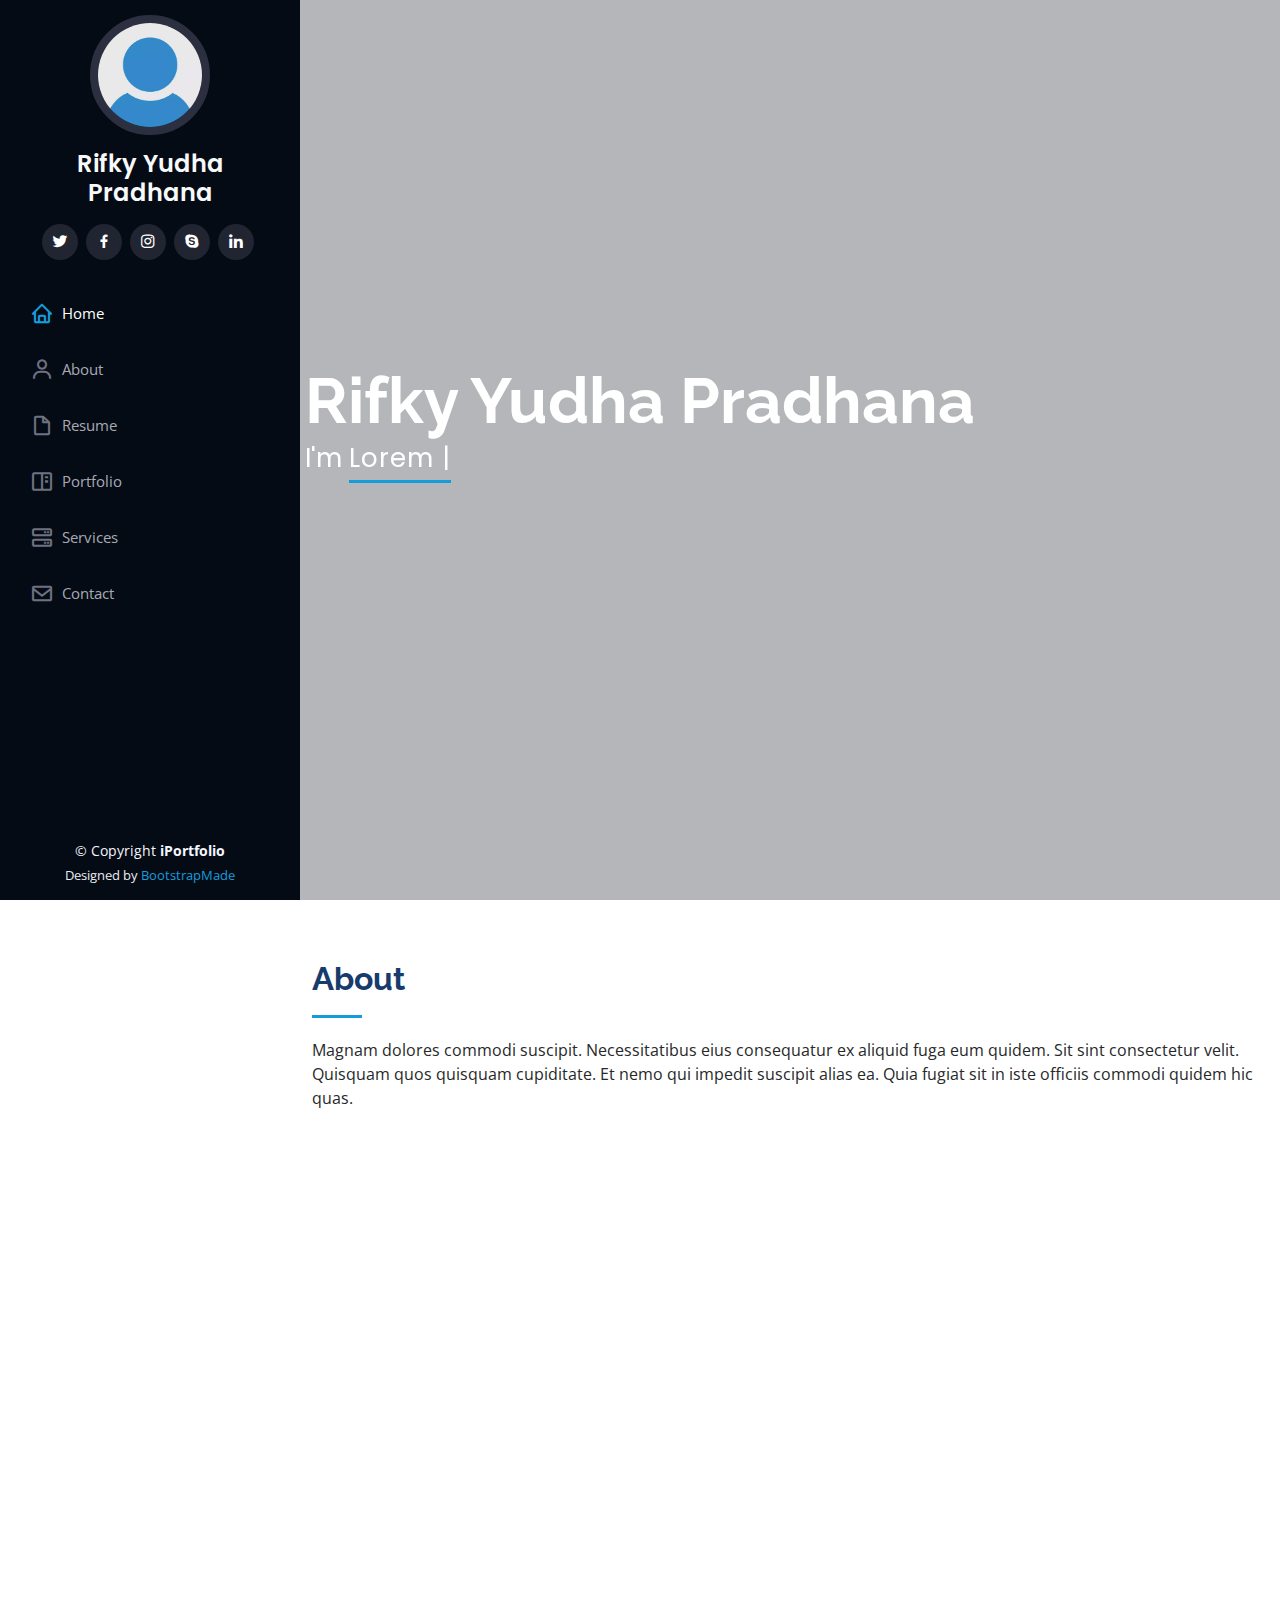
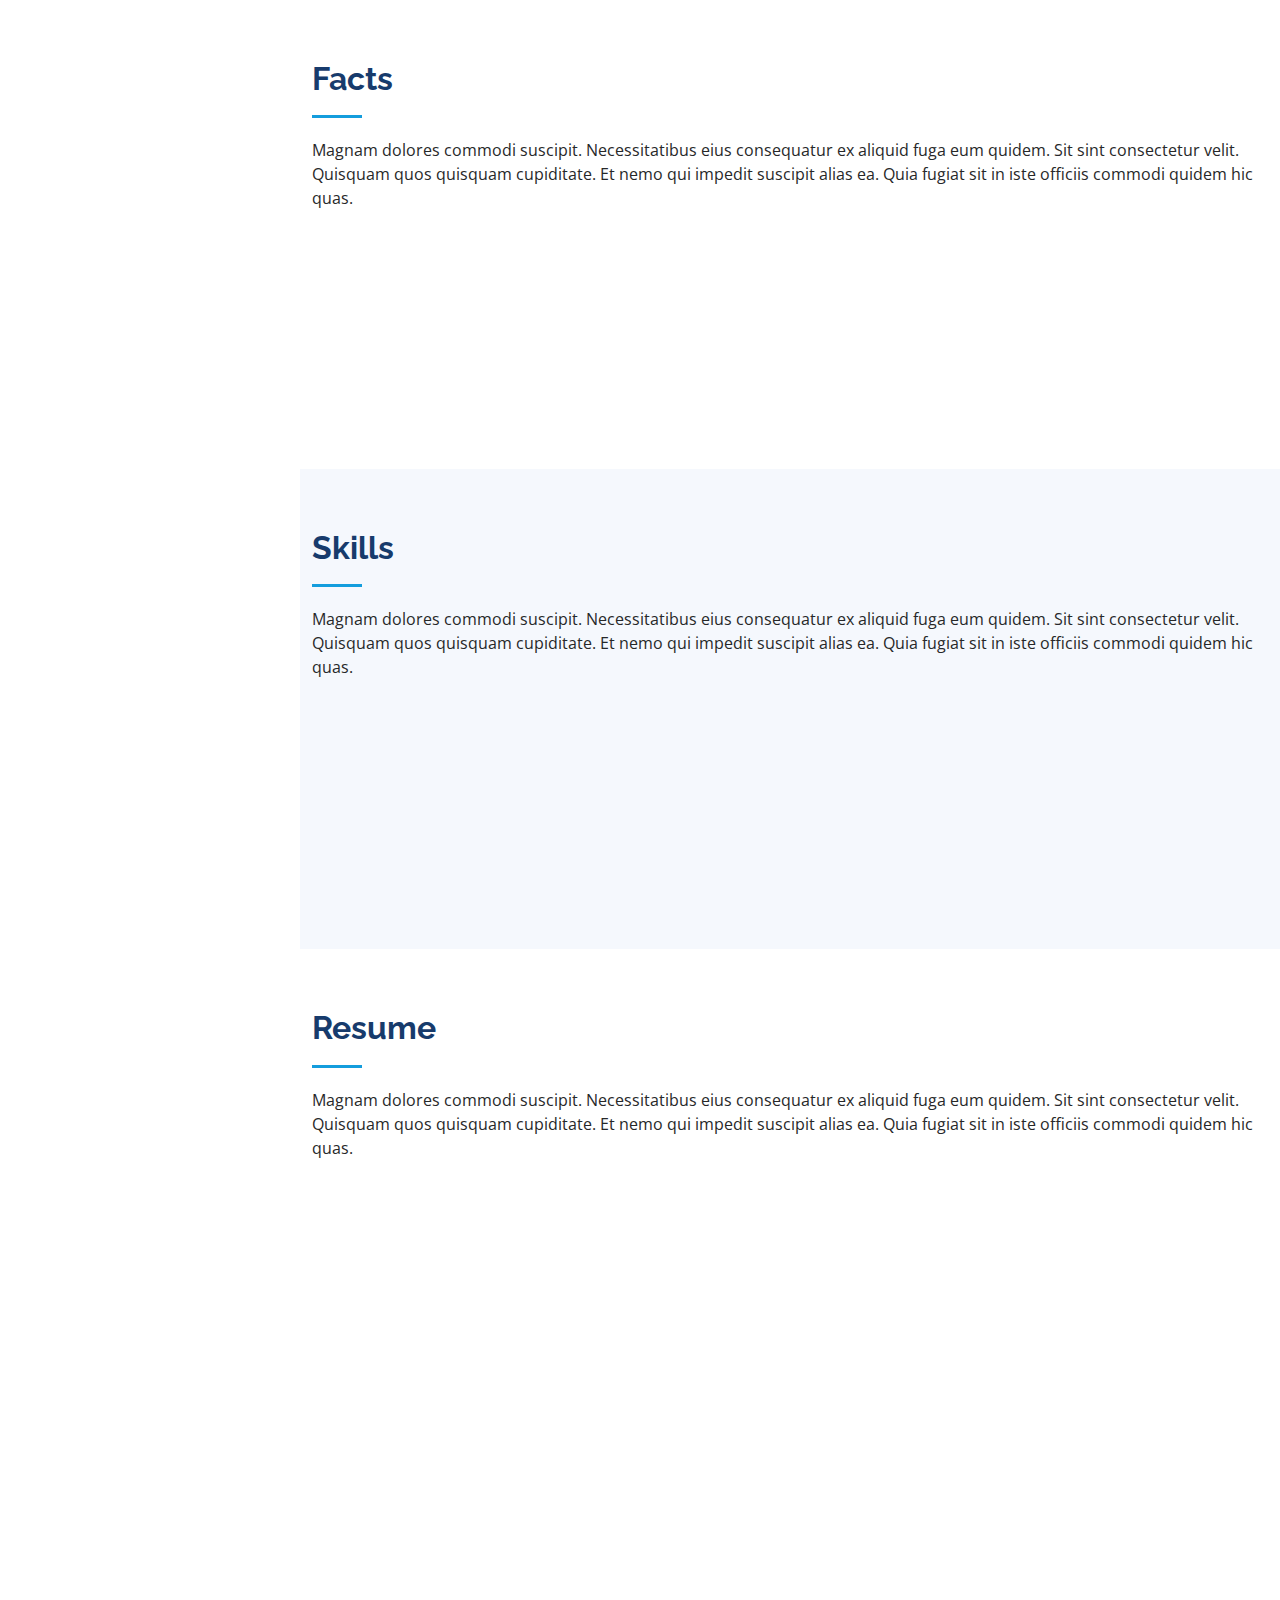
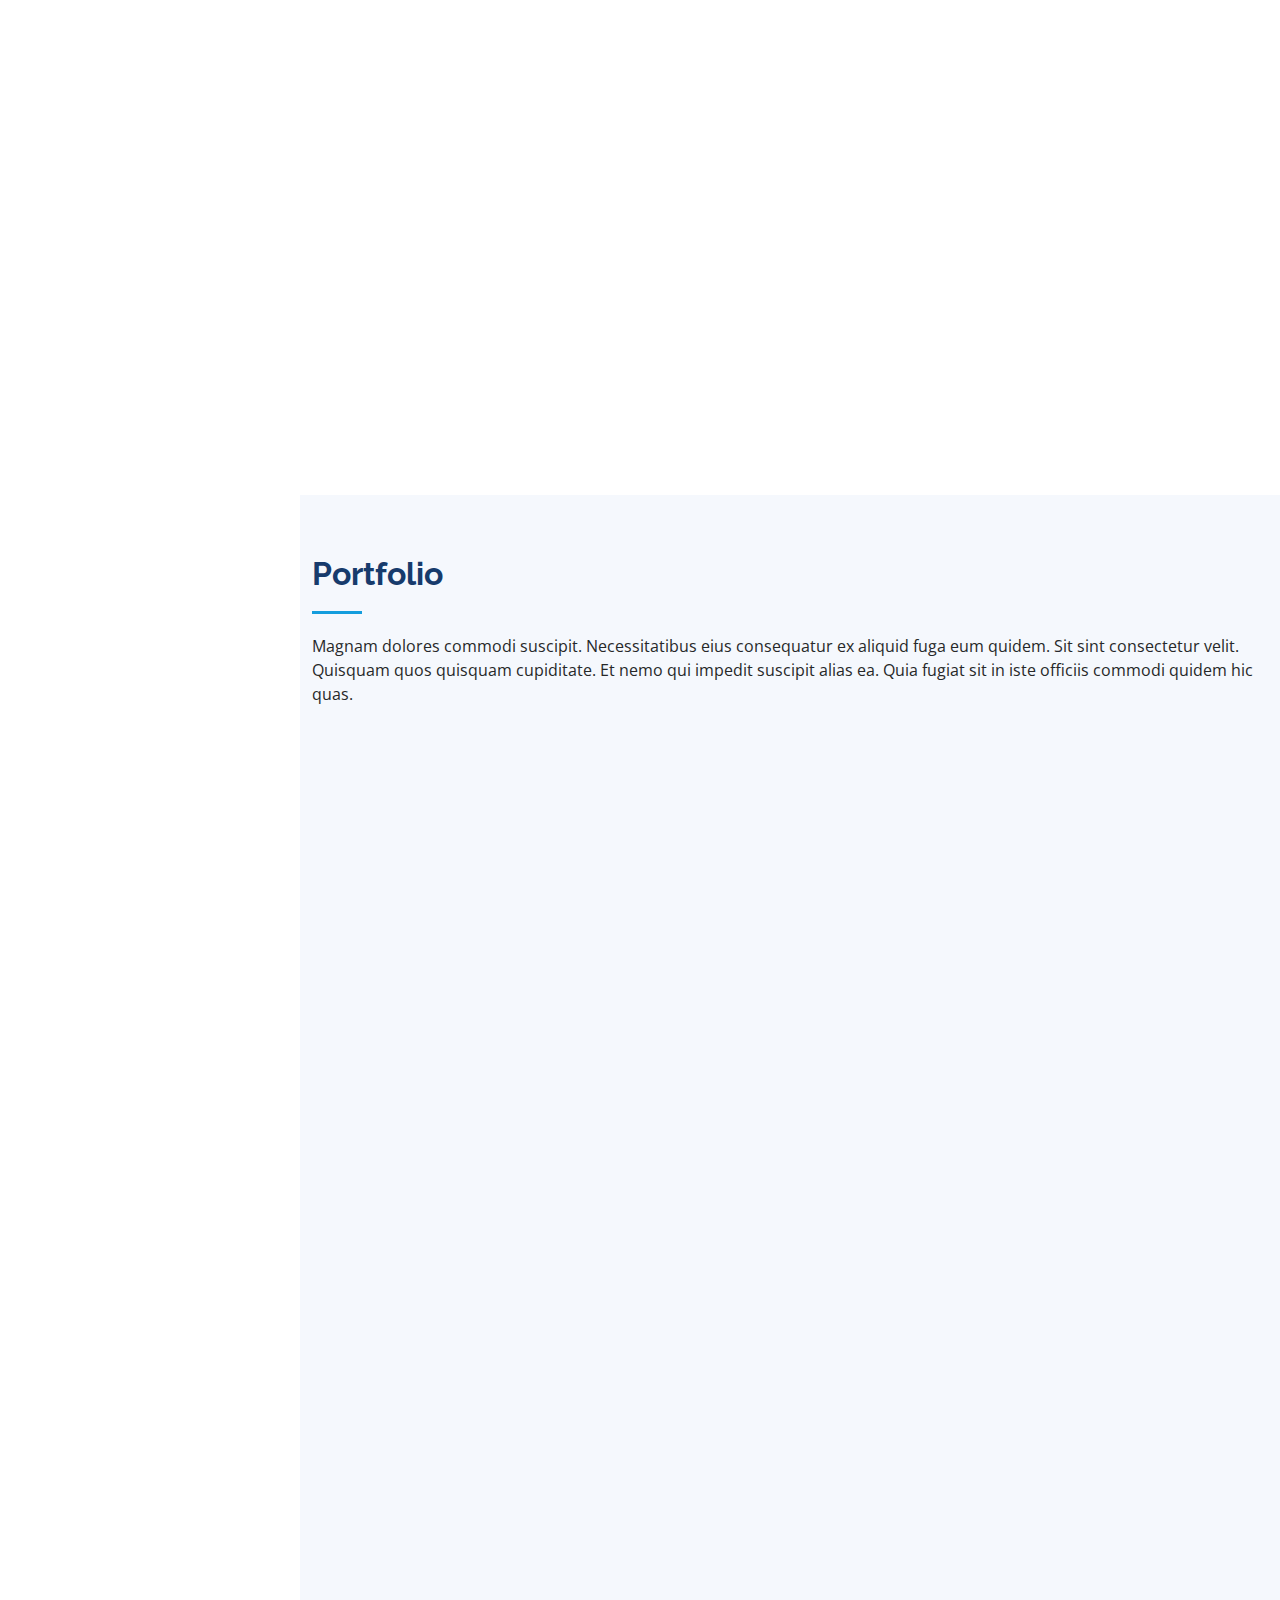
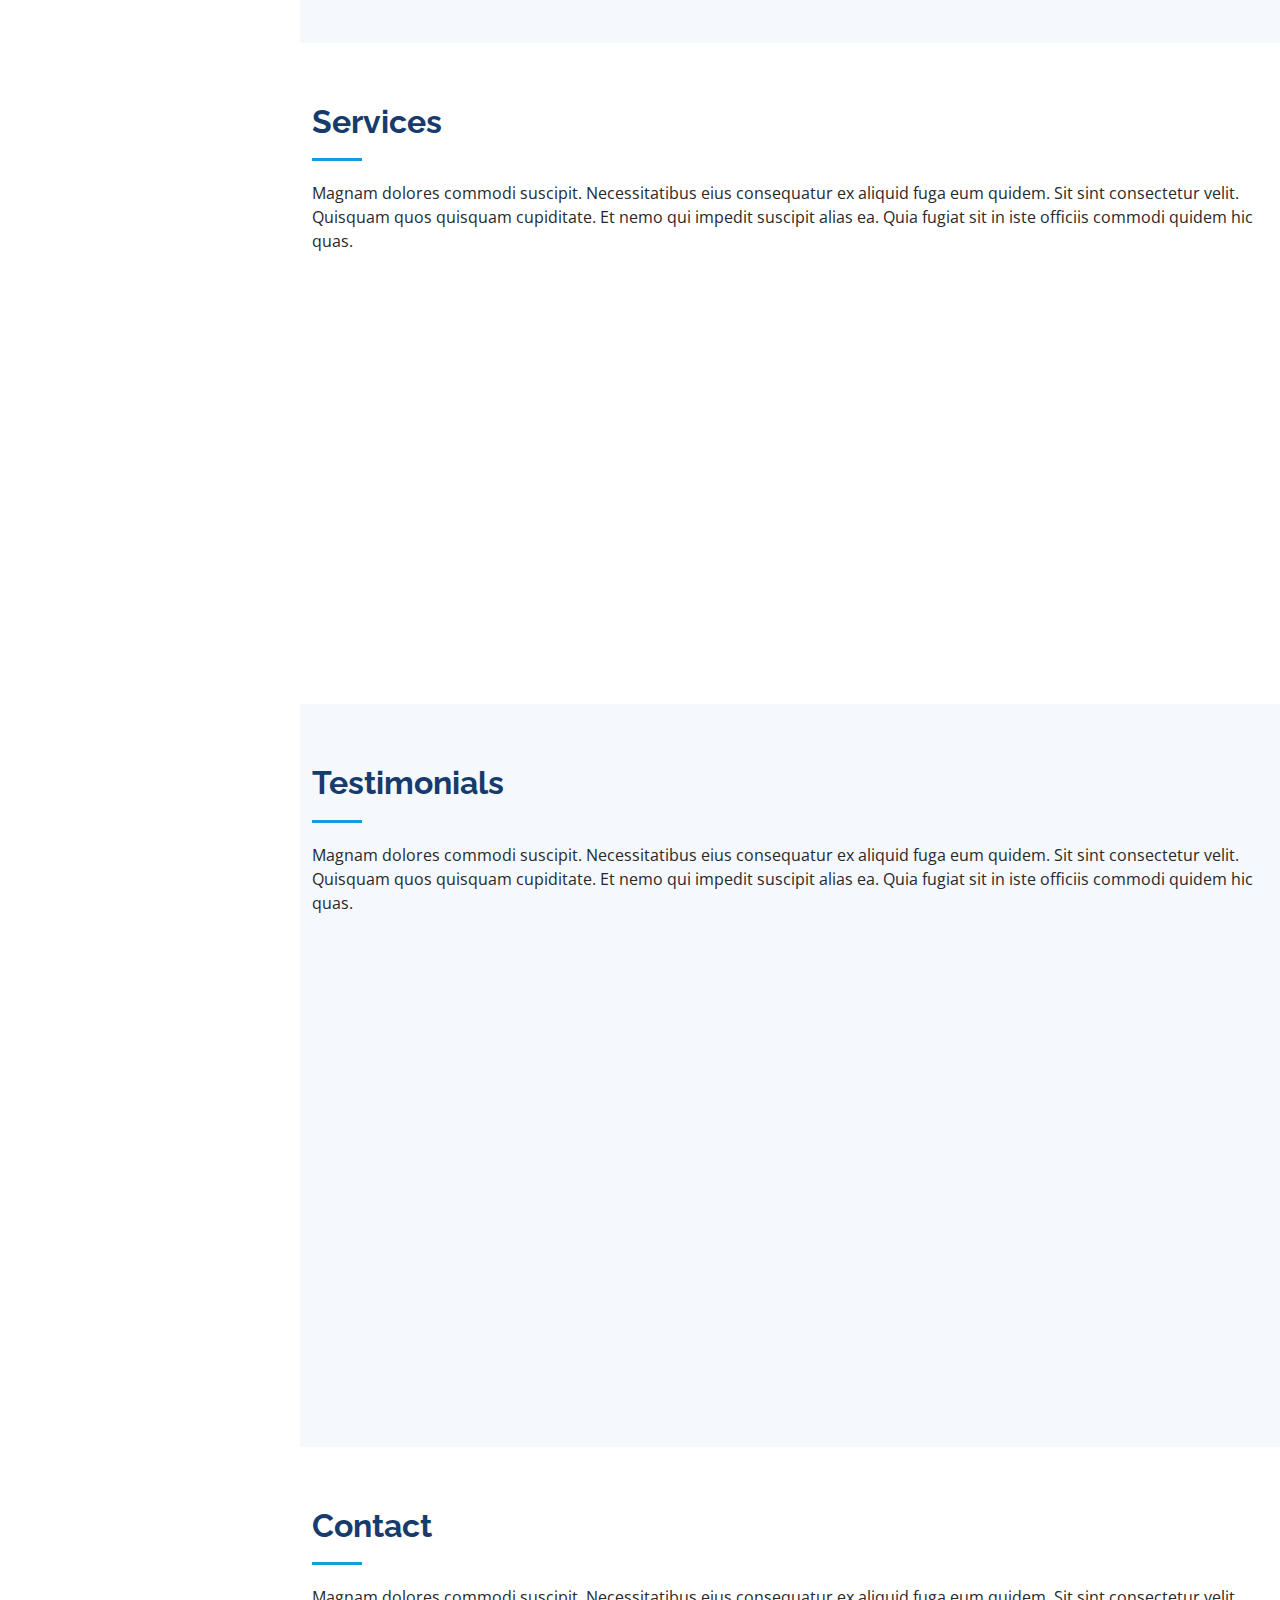
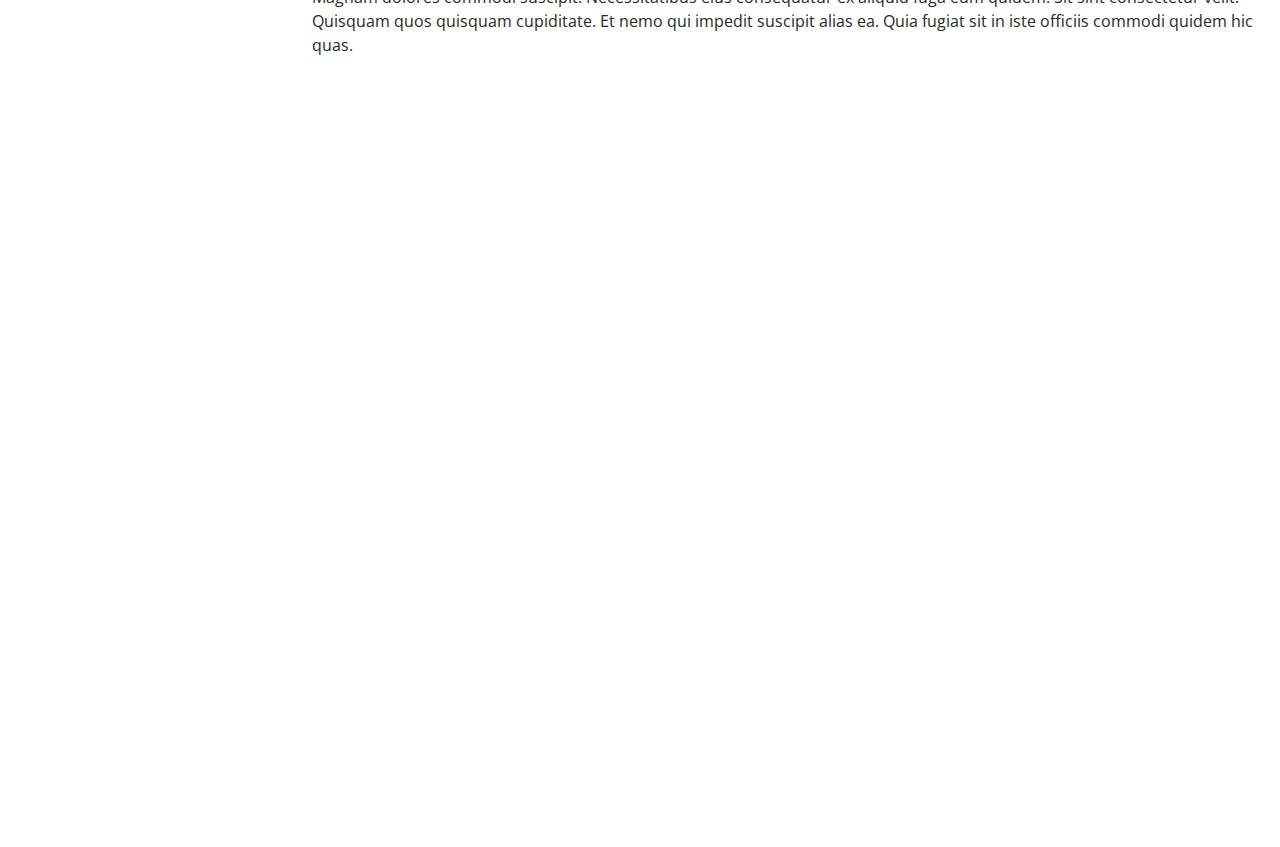
==== deep.html @ 45054dbe "Create deep.html" ====
<!DOCTYPE html>
<html lang="en">

<head>
  <meta charset="utf-8">
  <meta content="width=device-width, initial-scale=1.0" name="viewport">

  <title>iPortfolio Bootstrap Template - Index</title>
  <meta content="" name="description">
  <meta content="" name="keywords">

  <!-- Favicons -->
  <link href="assets/img/favicon.png" rel="icon">
  <link href="assets/img/apple-touch-icon.png" rel="apple-touch-icon">

  <!-- Google Fonts -->
  <link href="https://fonts.googleapis.com/css?family=Open+Sans:300,300i,400,400i,600,600i,700,700i|Raleway:300,300i,400,400i,500,500i,600,600i,700,700i|Poppins:300,300i,400,400i,500,500i,600,600i,700,700i" rel="stylesheet">

  <!-- Vendor CSS Files -->
  <link href="assets/vendor/aos/aos.css" rel="stylesheet">
  <link href="assets/vendor/bootstrap/css/bootstrap.min.css" rel="stylesheet">
  <link href="assets/vendor/bootstrap-icons/bootstrap-icons.css" rel="stylesheet">
  <link href="assets/vendor/boxicons/css/boxicons.min.css" rel="stylesheet">
  <link href="assets/vendor/glightbox/css/glightbox.min.css" rel="stylesheet">
  <link href="assets/vendor/swiper/swiper-bundle.min.css" rel="stylesheet">

  <!-- Template Main CSS File -->
  <link href="assets/css/style.css" rel="stylesheet">

  <!-- =======================================================
  * Template Name: iPortfolio - v3.9.1
  * Template URL: https://bootstrapmade.com/iportfolio-bootstrap-portfolio-websites-template/
  * Author: BootstrapMade.com
  * License: https://bootstrapmade.com/license/
  ======================================================== -->
</head>

<body>

  <!-- ======= Mobile nav toggle button ======= -->
  <i class="bi bi-list mobile-nav-toggle d-xl-none"></i>

  <!-- ======= Header ======= -->
  <header id="header">
    <div class="d-flex flex-column">

      <div class="profile">
        <img src="assets/img/noimage.jpg" alt="" class="img-fluid rounded-circle">
        <h1 class="text-light"><center>Rifky Yudha Pradhana</center></h1>
        <div class="social-links mt-3 text-center">
          <a href="#" class="twitter"><i class="bx bxl-twitter"></i></a>
          <a href="#" class="facebook"><i class="bx bxl-facebook"></i></a>
          <a href="#" class="instagram"><i class="bx bxl-instagram"></i></a>
          <a href="#" class="google-plus"><i class="bx bxl-skype"></i></a>
          <a href="#" class="linkedin"><i class="bx bxl-linkedin"></i></a>
        </div>
      </div>

      <nav id="navbar" class="nav-menu navbar">
        <ul>
          <li><a href="#hero" class="nav-link scrollto active"><i class="bx bx-home"></i> <span>Home</span></a></li>
          <li><a href="#about" class="nav-link scrollto"><i class="bx bx-user"></i> <span>About</span></a></li>
          <li><a href="#resume" class="nav-link scrollto"><i class="bx bx-file-blank"></i> <span>Resume</span></a></li>
          <li><a href="#portfolio" class="nav-link scrollto"><i class="bx bx-book-content"></i> <span>Portfolio</span></a></li>
          <li><a href="#services" class="nav-link scrollto"><i class="bx bx-server"></i> <span>Services</span></a></li>
          <li><a href="#contact" class="nav-link scrollto"><i class="bx bx-envelope"></i> <span>Contact</span></a></li>
        </ul>
      </nav><!-- .nav-menu -->
    </div>
  </header><!-- End Header -->

  <!-- ======= Hero Section ======= -->
  <section id="hero" class="d-flex flex-column justify-content-center align-items-center">
    <div class="hero-container" data-aos="fade-in">
      <h1>Rifky Yudha Pradhana</h1>
      <p>I'm <span class="typed" data-typed-items="Lorem ipsum, Lorem, ipsum"></span></p>
    </div>
  </section><!-- End Hero -->

  <main id="main">

    <!-- ======= About Section ======= -->
    <section id="about" class="about">
      <div class="container">

        <div class="section-title">
          <h2>About</h2>
          <p>Magnam dolores commodi suscipit. Necessitatibus eius consequatur ex aliquid fuga eum quidem. Sit sint consectetur velit. Quisquam quos quisquam cupiditate. Et nemo qui impedit suscipit alias ea. Quia fugiat sit in iste officiis commodi quidem hic quas.</p>
        </div>

        <div class="row">
          <div class="col-lg-4" data-aos="fade-right">
            <img src="assets/img/noimage.jpg" class="img-fluid" alt="">
          </div>
          <div class="col-lg-8 pt-4 pt-lg-0 content" data-aos="fade-left">
            <h3>UI/UX Designer &amp; Web Developer.</h3>
            <p class="fst-italic">
              Lorem ipsum dolor sit amet, consectetur adipiscing elit, sed do eiusmod tempor incididunt ut labore et dolore
              magna aliqua.
            </p>
            <div class="row">
              <div class="col-lg-6">
                <ul>
                  <li><i class="bi bi-chevron-right"></i> <strong>Birthday:</strong> <span>1 May 1995</span></li>
                  <li><i class="bi bi-chevron-right"></i> <strong>Website:</strong> <span>www.example.com</span></li>
                  <li><i class="bi bi-chevron-right"></i> <strong>Phone:</strong> <span>+123 456 7890</span></li>
                  <li><i class="bi bi-chevron-right"></i> <strong>City:</strong> <span>New York, USA</span></li>
                </ul>
              </div>
              <div class="col-lg-6">
                <ul>
                  <li><i class="bi bi-chevron-right"></i> <strong>Age:</strong> <span>30</span></li>
                  <li><i class="bi bi-chevron-right"></i> <strong>Degree:</strong> <span>Master</span></li>
                  <li><i class="bi bi-chevron-right"></i> <strong>PhEmailone:</strong> <span>email@example.com</span></li>
                  <li><i class="bi bi-chevron-right"></i> <strong>Freelance:</strong> <span>Available</span></li>
                </ul>
              </div>
            </div>
            <p>
              Officiis eligendi itaque labore et dolorum mollitia officiis optio vero. Quisquam sunt adipisci omnis et ut. Nulla accusantium dolor incidunt officia tempore. Et eius omnis.
              Cupiditate ut dicta maxime officiis quidem quia. Sed et consectetur qui quia repellendus itaque neque. Aliquid amet quidem ut quaerat cupiditate. Ab et eum qui repellendus omnis culpa magni laudantium dolores.
            </p>
          </div>
        </div>

      </div>
    </section><!-- End About Section -->

    <!-- ======= Facts Section ======= -->
    <section id="facts" class="facts">
      <div class="container">

        <div class="section-title">
          <h2>Facts</h2>
          <p>Magnam dolores commodi suscipit. Necessitatibus eius consequatur ex aliquid fuga eum quidem. Sit sint consectetur velit. Quisquam quos quisquam cupiditate. Et nemo qui impedit suscipit alias ea. Quia fugiat sit in iste officiis commodi quidem hic quas.</p>
        </div>

        <div class="row no-gutters">

          <div class="col-lg-3 col-md-6 d-md-flex align-items-md-stretch" data-aos="fade-up">
            <div class="count-box">
              <i class="bi bi-emoji-smile"></i>
              <span data-purecounter-start="0" data-purecounter-end="232" data-purecounter-duration="1" class="purecounter"></span>
              <p><strong>Happy Clients</strong> consequuntur quae</p>
            </div>
          </div>

          <div class="col-lg-3 col-md-6 d-md-flex align-items-md-stretch" data-aos="fade-up" data-aos-delay="100">
            <div class="count-box">
              <i class="bi bi-journal-richtext"></i>
              <span data-purecounter-start="0" data-purecounter-end="521" data-purecounter-duration="1" class="purecounter"></span>
              <p><strong>Projects</strong> adipisci atque cum quia aut</p>
            </div>
          </div>

          <div class="col-lg-3 col-md-6 d-md-flex align-items-md-stretch" data-aos="fade-up" data-aos-delay="200">
            <div class="count-box">
              <i class="bi bi-headset"></i>
              <span data-purecounter-start="0" data-purecounter-end="1453" data-purecounter-duration="1" class="purecounter"></span>
              <p><strong>Hours Of Support</strong> aut commodi quaerat</p>
            </div>
          </div>

          <div class="col-lg-3 col-md-6 d-md-flex align-items-md-stretch" data-aos="fade-up" data-aos-delay="300">
            <div class="count-box">
              <i class="bi bi-people"></i>
              <span data-purecounter-start="0" data-purecounter-end="32" data-purecounter-duration="1" class="purecounter"></span>
              <p><strong>Hard Workers</strong> rerum asperiores dolor</p>
            </div>
          </div>

        </div>

      </div>
    </section><!-- End Facts Section -->

    <!-- ======= Skills Section ======= -->
    <section id="skills" class="skills section-bg">
      <div class="container">

        <div class="section-title">
          <h2>Skills</h2>
          <p>Magnam dolores commodi suscipit. Necessitatibus eius consequatur ex aliquid fuga eum quidem. Sit sint consectetur velit. Quisquam quos quisquam cupiditate. Et nemo qui impedit suscipit alias ea. Quia fugiat sit in iste officiis commodi quidem hic quas.</p>
        </div>

        <div class="row skills-content">

          <div class="col-lg-6" data-aos="fade-up">

            <div class="progress">
              <span class="skill">HTML <i class="val">100%</i></span>
              <div class="progress-bar-wrap">
                <div class="progress-bar" role="progressbar" aria-valuenow="100" aria-valuemin="0" aria-valuemax="100"></div>
              </div>
            </div>

            <div class="progress">
              <span class="skill">CSS <i class="val">90%</i></span>
              <div class="progress-bar-wrap">
                <div class="progress-bar" role="progressbar" aria-valuenow="90" aria-valuemin="0" aria-valuemax="100"></div>
              </div>
            </div>

            <div class="progress">
              <span class="skill">JavaScript <i class="val">75%</i></span>
              <div class="progress-bar-wrap">
                <div class="progress-bar" role="progressbar" aria-valuenow="75" aria-valuemin="0" aria-valuemax="100"></div>
              </div>
            </div>

          </div>

          <div class="col-lg-6" data-aos="fade-up" data-aos-delay="100">

            <div class="progress">
              <span class="skill">PHP <i class="val">80%</i></span>
              <div class="progress-bar-wrap">
                <div class="progress-bar" role="progressbar" aria-valuenow="80" aria-valuemin="0" aria-valuemax="100"></div>
              </div>
            </div>

            <div class="progress">
              <span class="skill">WordPress/CMS <i class="val">90%</i></span>
              <div class="progress-bar-wrap">
                <div class="progress-bar" role="progressbar" aria-valuenow="90" aria-valuemin="0" aria-valuemax="100"></div>
              </div>
            </div>

            <div class="progress">
              <span class="skill">Photoshop <i class="val">55%</i></span>
              <div class="progress-bar-wrap">
                <div class="progress-bar" role="progressbar" aria-valuenow="55" aria-valuemin="0" aria-valuemax="100"></div>
              </div>
            </div>

          </div>

        </div>

      </div>
    </section><!-- End Skills Section -->

    <!-- ======= Resume Section ======= -->
    <section id="resume" class="resume">
      <div class="container">

        <div class="section-title">
          <h2>Resume</h2>
          <p>Magnam dolores commodi suscipit. Necessitatibus eius consequatur ex aliquid fuga eum quidem. Sit sint consectetur velit. Quisquam quos quisquam cupiditate. Et nemo qui impedit suscipit alias ea. Quia fugiat sit in iste officiis commodi quidem hic quas.</p>
        </div>

        <div class="row">
          <div class="col-lg-6" data-aos="fade-up">
            <h3 class="resume-title">Sumary</h3>
            <div class="resume-item pb-0">
              <h4>Rifky Yudha Pradhana</h4>
              <p><em>Innovative and deadline-driven Graphic Designer with 3+ years of experience designing and developing user-centered digital/print marketing material from initial concept to final, polished deliverable.</em></p>
              <ul>
                <li>Portland par 127,Orlando, FL</li>
                <li>(123) 456-7891</li>
                <li>alice.barkley@example.com</li>
              </ul>
            </div>

            <h3 class="resume-title">Education</h3>
            <div class="resume-item">
              <h4>Master of Fine Arts &amp; Graphic Design</h4>
              <h5>2015 - 2016</h5>
              <p><em>Rochester Institute of Technology, Rochester, NY</em></p>
              <p>Qui deserunt veniam. Et sed aliquam labore tempore sed quisquam iusto autem sit. Ea vero voluptatum qui ut dignissimos deleniti nerada porti sand markend</p>
            </div>
            <div class="resume-item">
              <h4>Bachelor of Fine Arts &amp; Graphic Design</h4>
              <h5>2010 - 2014</h5>
              <p><em>Rochester Institute of Technology, Rochester, NY</em></p>
              <p>Quia nobis sequi est occaecati aut. Repudiandae et iusto quae reiciendis et quis Eius vel ratione eius unde vitae rerum voluptates asperiores voluptatem Earum molestiae consequatur neque etlon sader mart dila</p>
            </div>
          </div>
          <div class="col-lg-6" data-aos="fade-up" data-aos-delay="100">
            <h3 class="resume-title">Professional Experience</h3>
            <div class="resume-item">
              <h4>Senior graphic design specialist</h4>
              <h5>2019 - Present</h5>
              <p><em>Experion, New York, NY </em></p>
              <ul>
                <li>Lead in the design, development, and implementation of the graphic, layout, and production communication materials</li>
                <li>Delegate tasks to the 7 members of the design team and provide counsel on all aspects of the project. </li>
                <li>Supervise the assessment of all graphic materials in order to ensure quality and accuracy of the design</li>
                <li>Oversee the efficient use of production project budgets ranging from $2,000 - $25,000</li>
              </ul>
            </div>
            <div class="resume-item">
              <h4>Graphic design specialist</h4>
              <h5>2017 - 2018</h5>
              <p><em>Stepping Stone Advertising, New York, NY</em></p>
              <ul>
                <li>Developed numerous marketing programs (logos, brochures,infographics, presentations, and advertisements).</li>
                <li>Managed up to 5 projects or tasks at a given time while under pressure</li>
                <li>Recommended and consulted with clients on the most appropriate graphic design</li>
                <li>Created 4+ design presentations and proposals a month for clients and account managers</li>
              </ul>
            </div>
          </div>
        </div>

      </div>
    </section><!-- End Resume Section -->

    <!-- ======= Portfolio Section ======= -->
    <section id="portfolio" class="portfolio section-bg">
      <div class="container">

        <div class="section-title">
          <h2>Portfolio</h2>
          <p>Magnam dolores commodi suscipit. Necessitatibus eius consequatur ex aliquid fuga eum quidem. Sit sint consectetur velit. Quisquam quos quisquam cupiditate. Et nemo qui impedit suscipit alias ea. Quia fugiat sit in iste officiis commodi quidem hic quas.</p>
        </div>

        <div class="row" data-aos="fade-up">
          <div class="col-lg-12 d-flex justify-content-center">
            <ul id="portfolio-flters">
              <li data-filter="*" class="filter-active">All</li>
              <li data-filter=".filter-app">App</li>
              <li data-filter=".filter-card">Card</li>
              <li data-filter=".filter-web">Web</li>
            </ul>
          </div>
        </div>

        <div class="row portfolio-container" data-aos="fade-up" data-aos-delay="100">

          <div class="col-lg-4 col-md-6 portfolio-item filter-app">
            <div class="portfolio-wrap">
              <img src="assets/img/portfolio/portfolio-1.jpg" class="img-fluid" alt="">
              <div class="portfolio-links">
                <a href="assets/img/portfolio/portfolio-1.jpg" data-gallery="portfolioGallery" class="portfolio-lightbox" title="App 1"><i class="bx bx-plus"></i></a>
                <a href="portfolio-details.html" title="More Details"><i class="bx bx-link"></i></a>
              </div>
            </div>
          </div>

          <div class="col-lg-4 col-md-6 portfolio-item filter-web">
            <div class="portfolio-wrap">
              <img src="assets/img/portfolio/portfolio-2.jpg" class="img-fluid" alt="">
              <div class="portfolio-links">
                <a href="assets/img/portfolio/portfolio-2.jpg" data-gallery="portfolioGallery" class="portfolio-lightbox" title="Web 3"><i class="bx bx-plus"></i></a>
                <a href="portfolio-details.html" title="More Details"><i class="bx bx-link"></i></a>
              </div>
            </div>
          </div>

          <div class="col-lg-4 col-md-6 portfolio-item filter-app">
            <div class="portfolio-wrap">
              <img src="assets/img/portfolio/portfolio-3.jpg" class="img-fluid" alt="">
              <div class="portfolio-links">
                <a href="assets/img/portfolio/portfolio-3.jpg" data-gallery="portfolioGallery" class="portfolio-lightbox" title="App 2"><i class="bx bx-plus"></i></a>
                <a href="portfolio-details.html" title="More Details"><i class="bx bx-link"></i></a>
              </div>
            </div>
          </div>

          <div class="col-lg-4 col-md-6 portfolio-item filter-card">
            <div class="portfolio-wrap">
              <img src="assets/img/portfolio/portfolio-4.jpg" class="img-fluid" alt="">
              <div class="portfolio-links">
                <a href="assets/img/portfolio/portfolio-4.jpg" data-gallery="portfolioGallery" class="portfolio-lightbox" title="Card 2"><i class="bx bx-plus"></i></a>
                <a href="portfolio-details.html" title="More Details"><i class="bx bx-link"></i></a>
              </div>
            </div>
          </div>

          <div class="col-lg-4 col-md-6 portfolio-item filter-web">
            <div class="portfolio-wrap">
              <img src="assets/img/portfolio/portfolio-5.jpg" class="img-fluid" alt="">
              <div class="portfolio-links">
                <a href="assets/img/portfolio/portfolio-5.jpg" data-gallery="portfolioGallery" class="portfolio-lightbox" title="Web 2"><i class="bx bx-plus"></i></a>
                <a href="portfolio-details.html" title="More Details"><i class="bx bx-link"></i></a>
              </div>
            </div>
          </div>

          <div class="col-lg-4 col-md-6 portfolio-item filter-app">
            <div class="portfolio-wrap">
              <img src="assets/img/portfolio/portfolio-6.jpg" class="img-fluid" alt="">
              <div class="portfolio-links">
                <a href="assets/img/portfolio/portfolio-6.jpg" data-gallery="portfolioGallery" class="portfolio-lightbox" title="App 3"><i class="bx bx-plus"></i></a>
                <a href="portfolio-details.html" title="More Details"><i class="bx bx-link"></i></a>
              </div>
            </div>
          </div>

          <div class="col-lg-4 col-md-6 portfolio-item filter-card">
            <div class="portfolio-wrap">
              <img src="assets/img/portfolio/portfolio-7.jpg" class="img-fluid" alt="">
              <div class="portfolio-links">
                <a href="assets/img/portfolio/portfolio-7.jpg" data-gallery="portfolioGallery" class="portfolio-lightbox" title="Card 1"><i class="bx bx-plus"></i></a>
                <a href="portfolio-details.html" title="More Details"><i class="bx bx-link"></i></a>
              </div>
            </div>
          </div>

          <div class="col-lg-4 col-md-6 portfolio-item filter-card">
            <div class="portfolio-wrap">
              <img src="assets/img/portfolio/portfolio-8.jpg" class="img-fluid" alt="">
              <div class="portfolio-links">
                <a href="assets/img/portfolio/portfolio-8.jpg" data-gallery="portfolioGallery" class="portfolio-lightbox" title="Card 3"><i class="bx bx-plus"></i></a>
                <a href="portfolio-details.html" title="More Details"><i class="bx bx-link"></i></a>
              </div>
            </div>
          </div>

          <div class="col-lg-4 col-md-6 portfolio-item filter-web">
            <div class="portfolio-wrap">
              <img src="assets/img/portfolio/portfolio-9.jpg" class="img-fluid" alt="">
              <div class="portfolio-links">
                <a href="assets/img/portfolio/portfolio-9.jpg" data-gallery="portfolioGallery" class="portfolio-lightbox" title="Web 3"><i class="bx bx-plus"></i></a>
                <a href="portfolio-details.html" title="More Details"><i class="bx bx-link"></i></a>
              </div>
            </div>
          </div>

        </div>

      </div>
    </section><!-- End Portfolio Section -->

    <!-- ======= Services Section ======= -->
    <section id="services" class="services">
      <div class="container">

        <div class="section-title">
          <h2>Services</h2>
          <p>Magnam dolores commodi suscipit. Necessitatibus eius consequatur ex aliquid fuga eum quidem. Sit sint consectetur velit. Quisquam quos quisquam cupiditate. Et nemo qui impedit suscipit alias ea. Quia fugiat sit in iste officiis commodi quidem hic quas.</p>
        </div>

        <div class="row">
          <div class="col-lg-4 col-md-6 icon-box" data-aos="fade-up">
            <div class="icon"><i class="bi bi-briefcase"></i></div>
            <h4 class="title"><a href="">Lorem Ipsum</a></h4>
            <p class="description">Voluptatum deleniti atque corrupti quos dolores et quas molestias excepturi sint occaecati cupiditate non provident</p>
          </div>
          <div class="col-lg-4 col-md-6 icon-box" data-aos="fade-up" data-aos-delay="100">
            <div class="icon"><i class="bi bi-card-checklist"></i></div>
            <h4 class="title"><a href="">Dolor Sitema</a></h4>
            <p class="description">Minim veniam, quis nostrud exercitation ullamco laboris nisi ut aliquip ex ea commodo consequat tarad limino ata</p>
          </div>
          <div class="col-lg-4 col-md-6 icon-box" data-aos="fade-up" data-aos-delay="200">
            <div class="icon"><i class="bi bi-bar-chart"></i></div>
            <h4 class="title"><a href="">Sed ut perspiciatis</a></h4>
            <p class="description">Duis aute irure dolor in reprehenderit in voluptate velit esse cillum dolore eu fugiat nulla pariatur</p>
          </div>
          <div class="col-lg-4 col-md-6 icon-box" data-aos="fade-up" data-aos-delay="300">
            <div class="icon"><i class="bi bi-binoculars"></i></div>
            <h4 class="title"><a href="">Magni Dolores</a></h4>
            <p class="description">Excepteur sint occaecat cupidatat non proident, sunt in culpa qui officia deserunt mollit anim id est laborum</p>
          </div>
          <div class="col-lg-4 col-md-6 icon-box" data-aos="fade-up" data-aos-delay="400">
            <div class="icon"><i class="bi bi-brightness-high"></i></div>
            <h4 class="title"><a href="">Nemo Enim</a></h4>
            <p class="description">At vero eos et accusamus et iusto odio dignissimos ducimus qui blanditiis praesentium voluptatum deleniti atque</p>
          </div>
          <div class="col-lg-4 col-md-6 icon-box" data-aos="fade-up" data-aos-delay="500">
            <div class="icon"><i class="bi bi-calendar4-week"></i></div>
            <h4 class="title"><a href="">Eiusmod Tempor</a></h4>
            <p class="description">Et harum quidem rerum facilis est et expedita distinctio. Nam libero tempore, cum soluta nobis est eligendi</p>
          </div>
        </div>

      </div>
    </section><!-- End Services Section -->

    <!-- ======= Testimonials Section ======= -->
    <section id="testimonials" class="testimonials section-bg">
      <div class="container">

        <div class="section-title">
          <h2>Testimonials</h2>
          <p>Magnam dolores commodi suscipit. Necessitatibus eius consequatur ex aliquid fuga eum quidem. Sit sint consectetur velit. Quisquam quos quisquam cupiditate. Et nemo qui impedit suscipit alias ea. Quia fugiat sit in iste officiis commodi quidem hic quas.</p>
        </div>

        <div class="testimonials-slider swiper" data-aos="fade-up" data-aos-delay="100">
          <div class="swiper-wrapper">

            <div class="swiper-slide">
              <div class="testimonial-item" data-aos="fade-up">
                <p>
                  <i class="bx bxs-quote-alt-left quote-icon-left"></i>
                  Proin iaculis purus consequat sem cure digni ssim donec porttitora entum suscipit rhoncus. Accusantium quam, ultricies eget id, aliquam eget nibh et. Maecen aliquam, risus at semper.
                  <i class="bx bxs-quote-alt-right quote-icon-right"></i>
                </p>
                <img src="assets/img/testimonials/testimonials-1.jpg" class="testimonial-img" alt="">
                <h3>Saul Goodman</h3>
                <h4>Ceo &amp; Founder</h4>
              </div>
            </div><!-- End testimonial item -->

            <div class="swiper-slide">
              <div class="testimonial-item" data-aos="fade-up" data-aos-delay="100">
                <p>
                  <i class="bx bxs-quote-alt-left quote-icon-left"></i>
                  Export tempor illum tamen malis malis eram quae irure esse labore quem cillum quid cillum eram malis quorum velit fore eram velit sunt aliqua noster fugiat irure amet legam anim culpa.
                  <i class="bx bxs-quote-alt-right quote-icon-right"></i>
                </p>
                <img src="assets/img/testimonials/testimonials-2.jpg" class="testimonial-img" alt="">
                <h3>Sara Wilsson</h3>
                <h4>Designer</h4>
              </div>
            </div><!-- End testimonial item -->

            <div class="swiper-slide">
              <div class="testimonial-item" data-aos="fade-up" data-aos-delay="200">
                <p>
                  <i class="bx bxs-quote-alt-left quote-icon-left"></i>
                  Enim nisi quem export duis labore cillum quae magna enim sint quorum nulla quem veniam duis minim tempor labore quem eram duis noster aute amet eram fore quis sint minim.
                  <i class="bx bxs-quote-alt-right quote-icon-right"></i>
                </p>
                <img src="assets/img/testimonials/testimonials-3.jpg" class="testimonial-img" alt="">
                <h3>Jena Karlis</h3>
                <h4>Store Owner</h4>
              </div>
            </div><!-- End testimonial item -->

            <div class="swiper-slide">
              <div class="testimonial-item" data-aos="fade-up" data-aos-delay="300">
                <p>
                  <i class="bx bxs-quote-alt-left quote-icon-left"></i>
                  Fugiat enim eram quae cillum dolore dolor amet nulla culpa multos export minim fugiat minim velit minim dolor enim duis veniam ipsum anim magna sunt elit fore quem dolore labore illum veniam.
                  <i class="bx bxs-quote-alt-right quote-icon-right"></i>
                </p>
                <img src="assets/img/testimonials/testimonials-4.jpg" class="testimonial-img" alt="">
                <h3>Matt Brandon</h3>
                <h4>Freelancer</h4>
              </div>
            </div><!-- End testimonial item -->

            <div class="swiper-slide">
              <div class="testimonial-item" data-aos="fade-up" data-aos-delay="400">
                <p>
                  <i class="bx bxs-quote-alt-left quote-icon-left"></i>
                  Quis quorum aliqua sint quem legam fore sunt eram irure aliqua veniam tempor noster veniam enim culpa labore duis sunt culpa nulla illum cillum fugiat legam esse veniam culpa fore nisi cillum quid.
                  <i class="bx bxs-quote-alt-right quote-icon-right"></i>
                </p>
                <img src="assets/img/testimonials/testimonials-5.jpg" class="testimonial-img" alt="">
                <h3>John Larson</h3>
                <h4>Entrepreneur</h4>
              </div>
            </div><!-- End testimonial item -->

          </div>
          <div class="swiper-pagination"></div>
        </div>

      </div>
    </section><!-- End Testimonials Section -->

    <!-- ======= Contact Section ======= -->
    <section id="contact" class="contact">
      <div class="container">

        <div class="section-title">
          <h2>Contact</h2>
          <p>Magnam dolores commodi suscipit. Necessitatibus eius consequatur ex aliquid fuga eum quidem. Sit sint consectetur velit. Quisquam quos quisquam cupiditate. Et nemo qui impedit suscipit alias ea. Quia fugiat sit in iste officiis commodi quidem hic quas.</p>
        </div>

        <div class="row" data-aos="fade-in">

          <div class="col-lg-5 d-flex align-items-stretch">
            <div class="info">
              <div class="address">
                <i class="bi bi-geo-alt"></i>
                <h4>Location:</h4>
                <p>A108 Adam Street, New York, NY 535022</p>
              </div>

              <div class="email">
                <i class="bi bi-envelope"></i>
                <h4>Email:</h4>
                <p>info@example.com</p>
              </div>

              <div class="phone">
                <i class="bi bi-phone"></i>
                <h4>Call:</h4>
                <p>+1 5589 55488 55s</p>
              </div>

              <iframe src="https://www.google.com/maps/embed?pb=!1m14!1m8!1m3!1d12097.433213460943!2d-74.0062269!3d40.7101282!3m2!1i1024!2i768!4f13.1!3m3!1m2!1s0x0%3A0xb89d1fe6bc499443!2sDowntown+Conference+Center!5e0!3m2!1smk!2sbg!4v1539943755621" frameborder="0" style="border:0; width: 100%; height: 290px;" allowfullscreen></iframe>
            </div>

          </div>

          <div class="col-lg-7 mt-5 mt-lg-0 d-flex align-items-stretch">
            <form action="forms/contact.php" method="post" role="form" class="php-email-form">
              <div class="row">
                <div class="form-group col-md-6">
                  <label for="name">Your Name</label>
                  <input type="text" name="name" class="form-control" id="name" required>
                </div>
                <div class="form-group col-md-6">
                  <label for="name">Your Email</label>
                  <input type="email" class="form-control" name="email" id="email" required>
                </div>
              </div>
              <div class="form-group">
                <label for="name">Subject</label>
                <input type="text" class="form-control" name="subject" id="subject" required>
              </div>
              <div class="form-group">
                <label for="name">Message</label>
                <textarea class="form-control" name="message" rows="10" required></textarea>
              </div>
              <div class="my-3">
                <div class="loading">Loading</div>
                <div class="error-message"></div>
                <div class="sent-message">Your message has been sent. Thank you!</div>
              </div>
              <div class="text-center"><button type="submit">Send Message</button></div>
            </form>
          </div>

        </div>

      </div>
    </section><!-- End Contact Section -->

  </main><!-- End #main -->

  <!-- ======= Footer ======= -->
  <footer id="footer">
    <div class="container">
      <div class="copyright">
        &copy; Copyright <strong><span>iPortfolio</span></strong>
      </div>
      <div class="credits">
        <!-- All the links in the footer should remain intact. -->
        <!-- You can delete the links only if you purchased the pro version. -->
        <!-- Licensing information: https://bootstrapmade.com/license/ -->
        <!-- Purchase the pro version with working PHP/AJAX contact form: https://bootstrapmade.com/iportfolio-bootstrap-portfolio-websites-template/ -->
        Designed by <a href="https://bootstrapmade.com/">BootstrapMade</a>
      </div>
    </div>
  </footer><!-- End  Footer -->

  <a href="#" class="back-to-top d-flex align-items-center justify-content-center"><i class="bi bi-arrow-up-short"></i></a>

  <!-- Vendor JS Files -->
  <script src="assets/vendor/purecounter/purecounter_vanilla.js"></script>
  <script src="assets/vendor/aos/aos.js"></script>
  <script src="assets/vendor/bootstrap/js/bootstrap.bundle.min.js"></script>
  <script src="assets/vendor/glightbox/js/glightbox.min.js"></script>
  <script src="assets/vendor/isotope-layout/isotope.pkgd.min.js"></script>
  <script src="assets/vendor/swiper/swiper-bundle.min.js"></script>
  <script src="assets/vendor/typed.js/typed.min.js"></script>
  <script src="assets/vendor/waypoints/noframework.waypoints.js"></script>
  <script src="assets/vendor/php-email-form/validate.js"></script>

  <!-- Template Main JS File -->
  <script src="assets/js/main.js"></script>

</body>

</html>
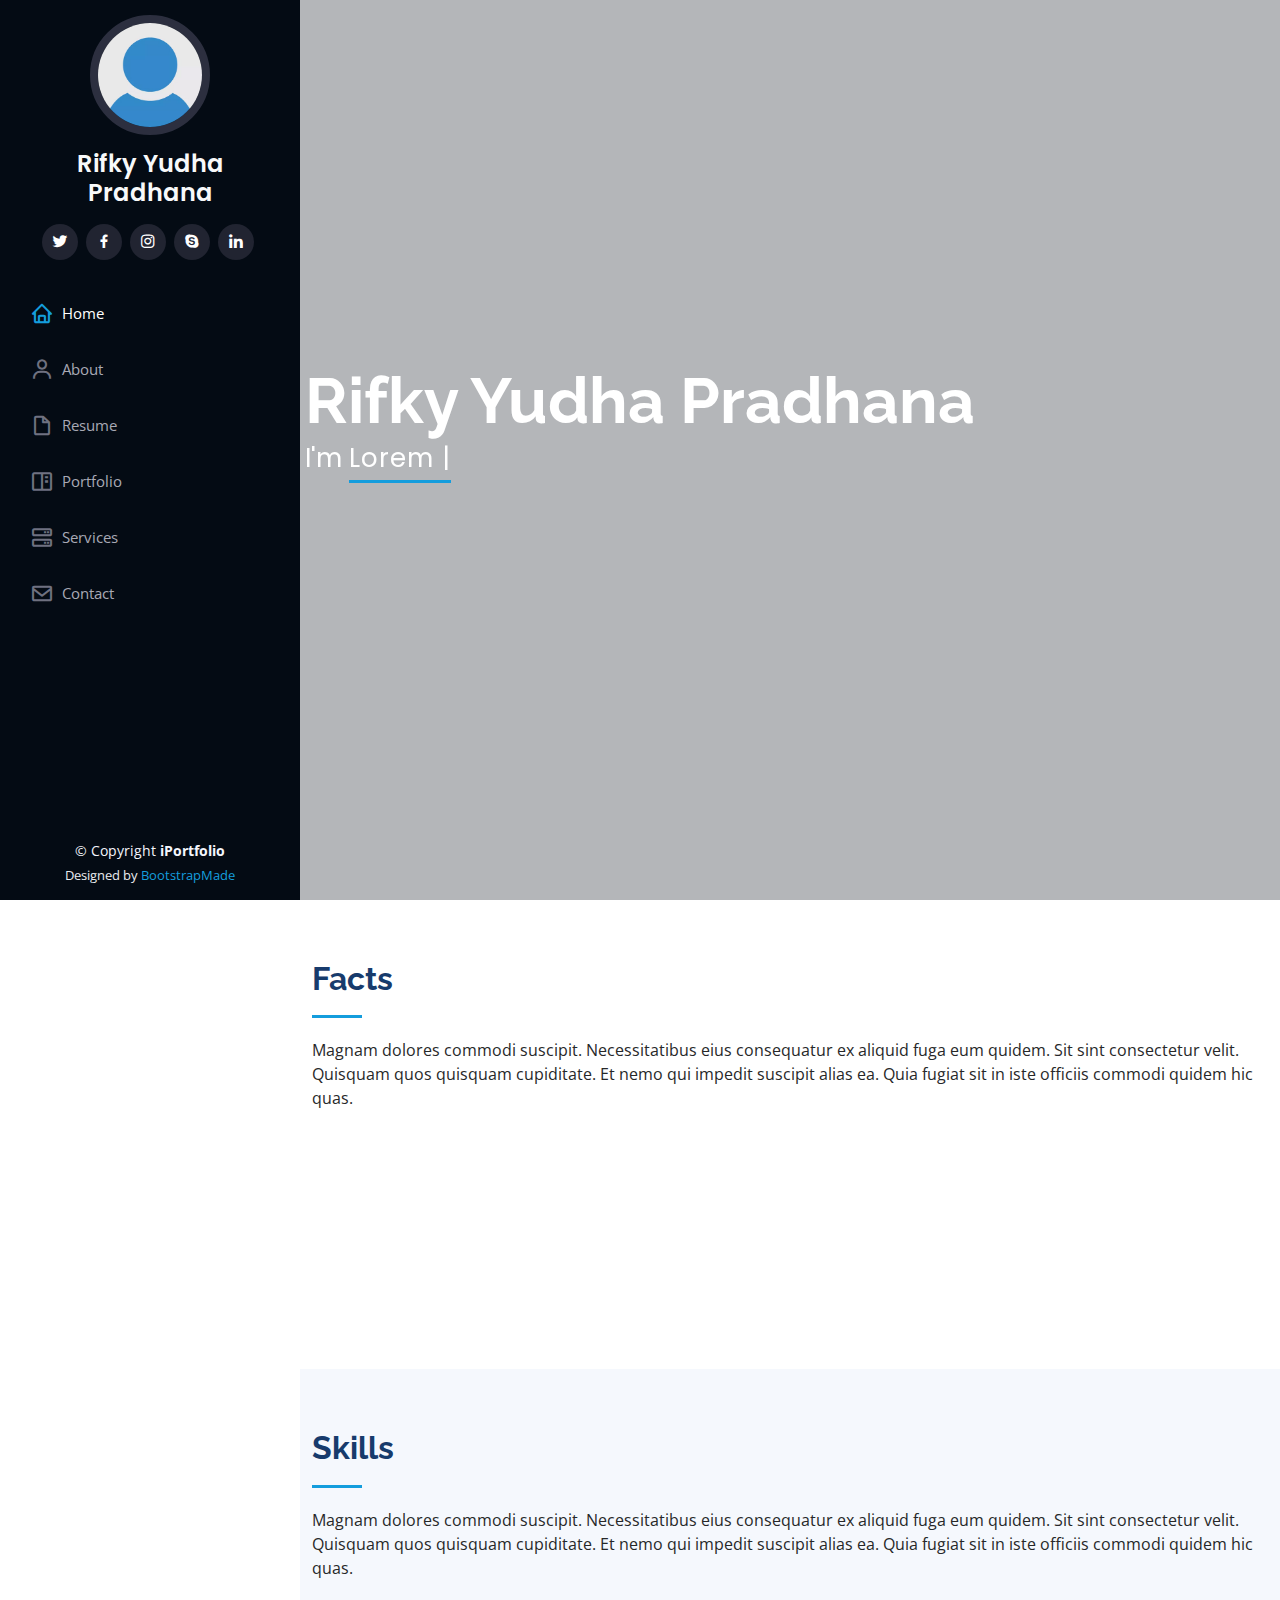
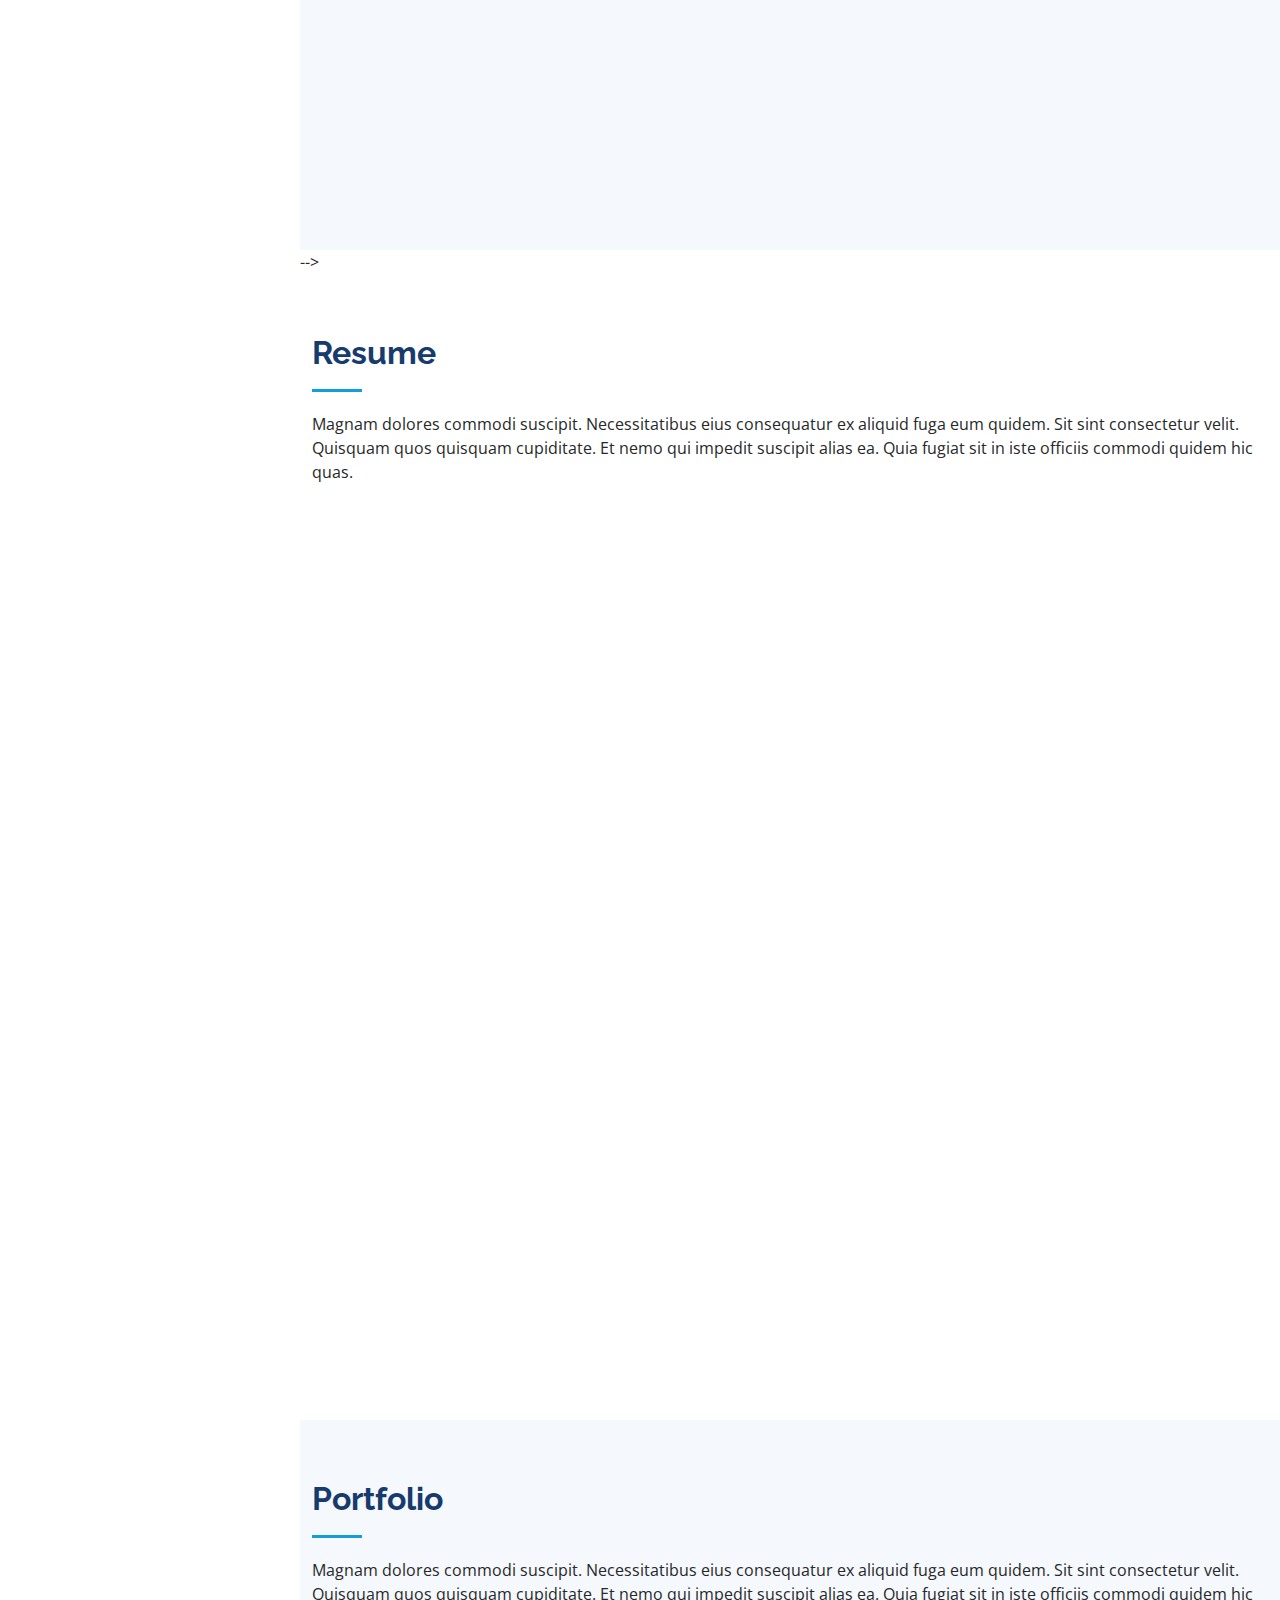
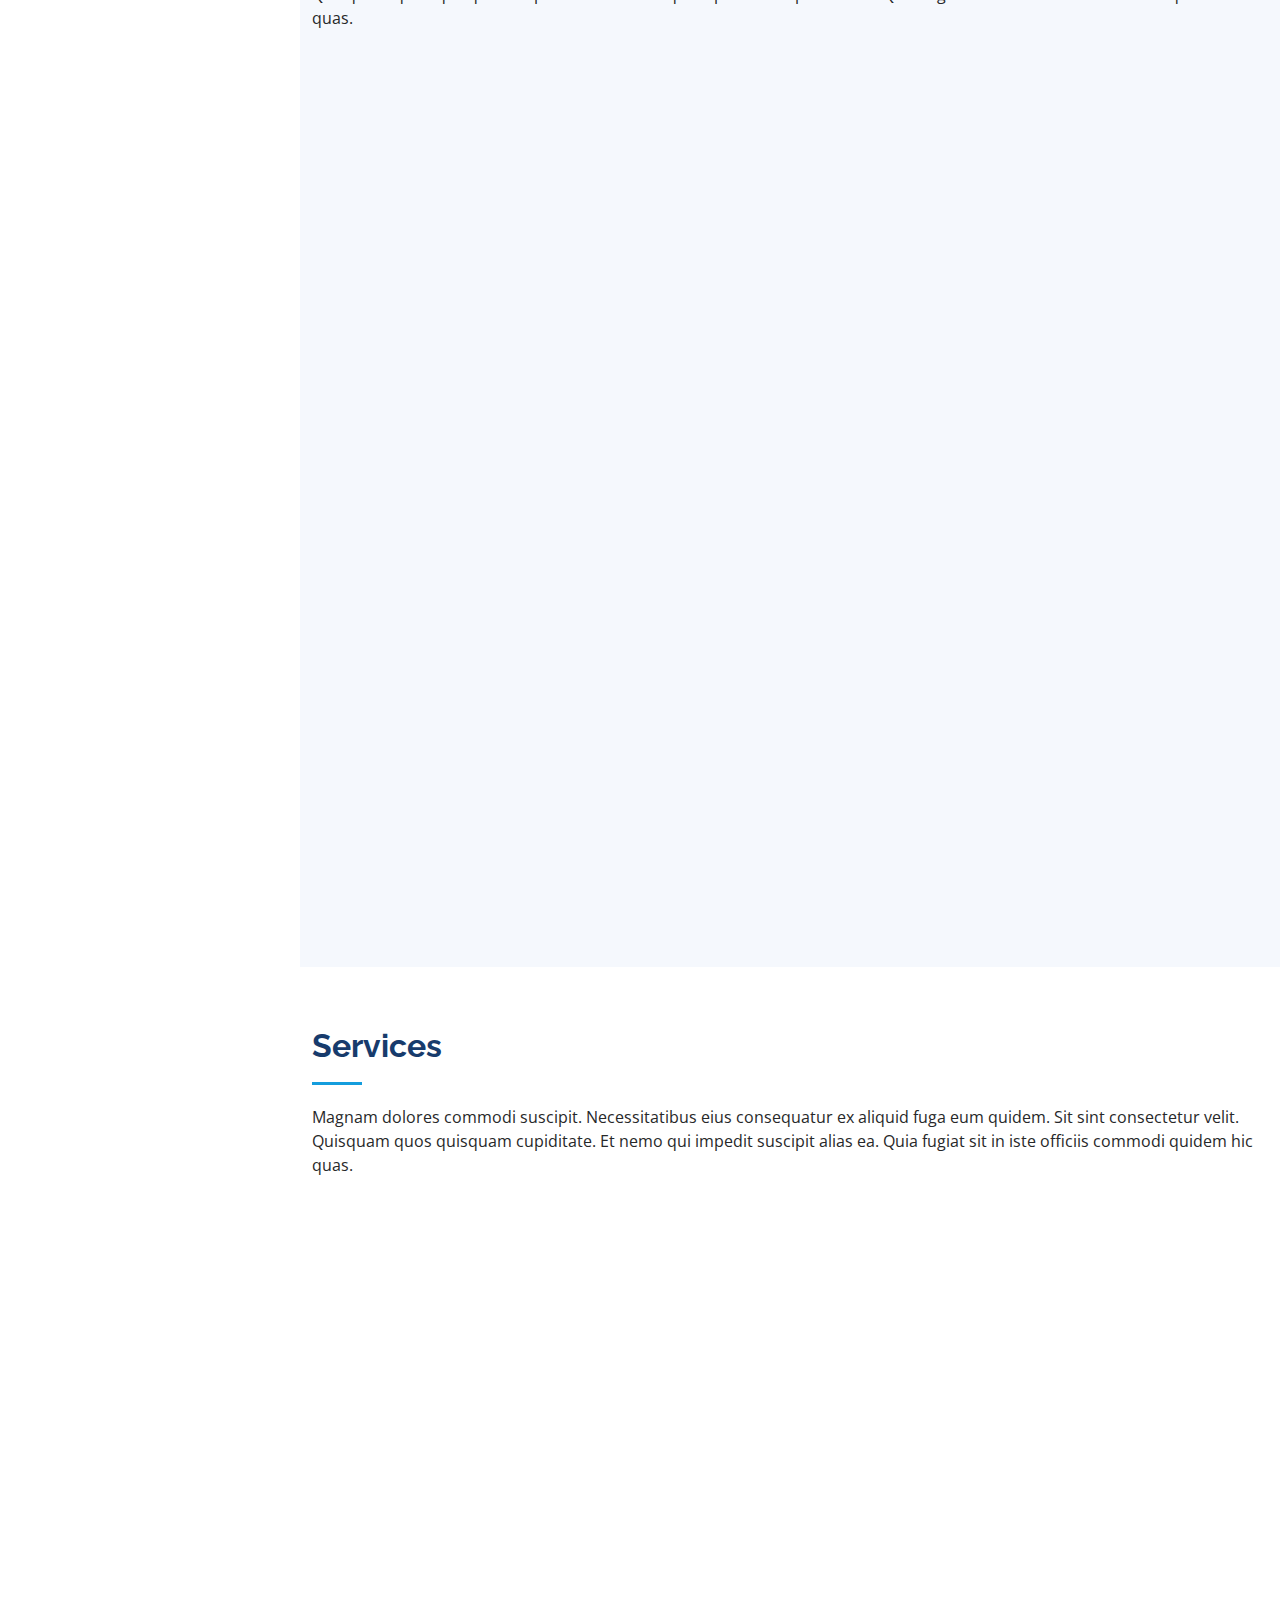
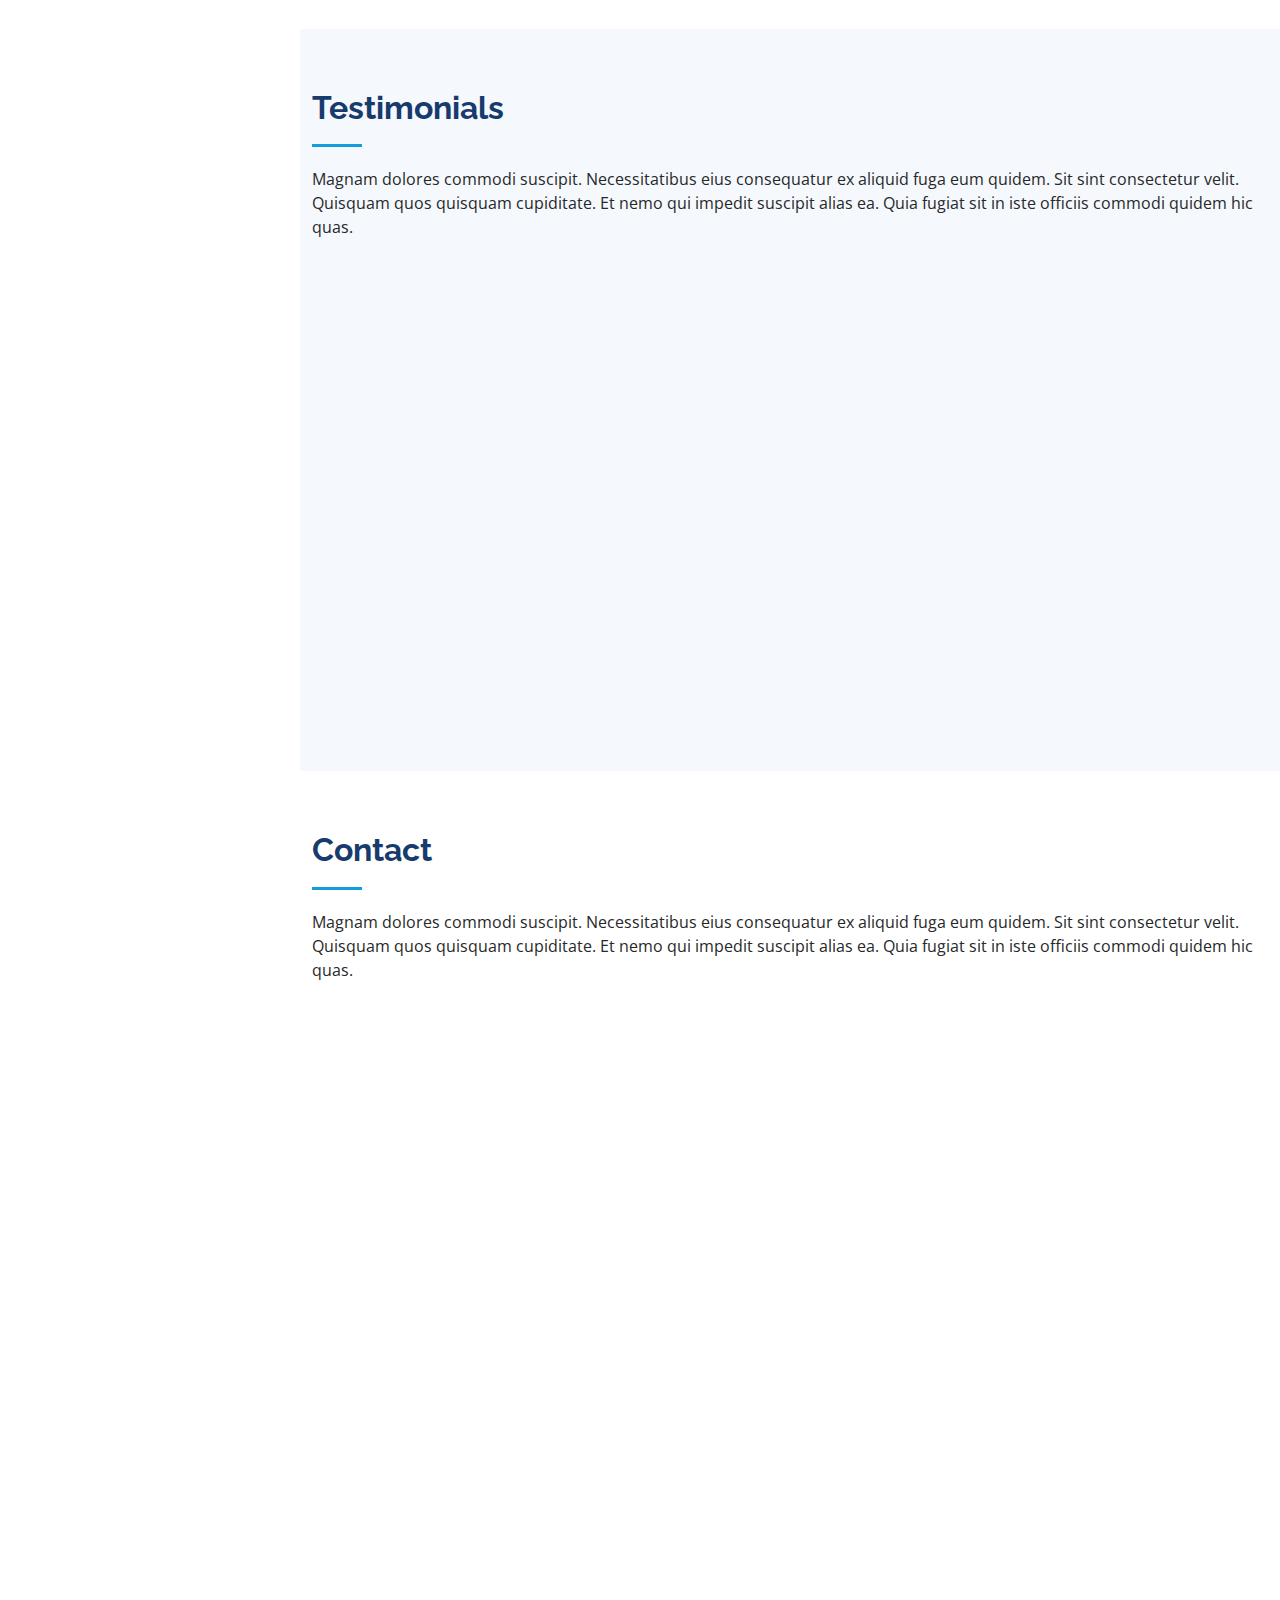
==== commit b7dbc94a: "Update deep.html" ====
--- a/deep.html
+++ b/deep.html
@@ -80,6 +80,7 @@
   <main id="main">
 
     <!-- ======= About Section ======= -->
+    <!--
     <section id="about" class="about">
       <div class="container">
 
@@ -124,7 +125,8 @@
         </div>
 
       </div>
-    </section><!-- End About Section -->
+    </section>
+<!-- End About Section -->
 
     <!-- ======= Facts Section ======= -->
     <section id="facts" class="facts">
@@ -172,7 +174,8 @@
         </div>
 
       </div>
-    </section><!-- End Facts Section -->
+    </section>
+<!-- End Facts Section -->
 
     <!-- ======= Skills Section ======= -->
     <section id="skills" class="skills section-bg">
@@ -238,7 +241,9 @@
         </div>
 
       </div>
-    </section><!-- End Skills Section -->
+    </section>
+    -->
+    <!-- End Skills Section -->
 
     <!-- ======= Resume Section ======= -->
     <section id="resume" class="resume">
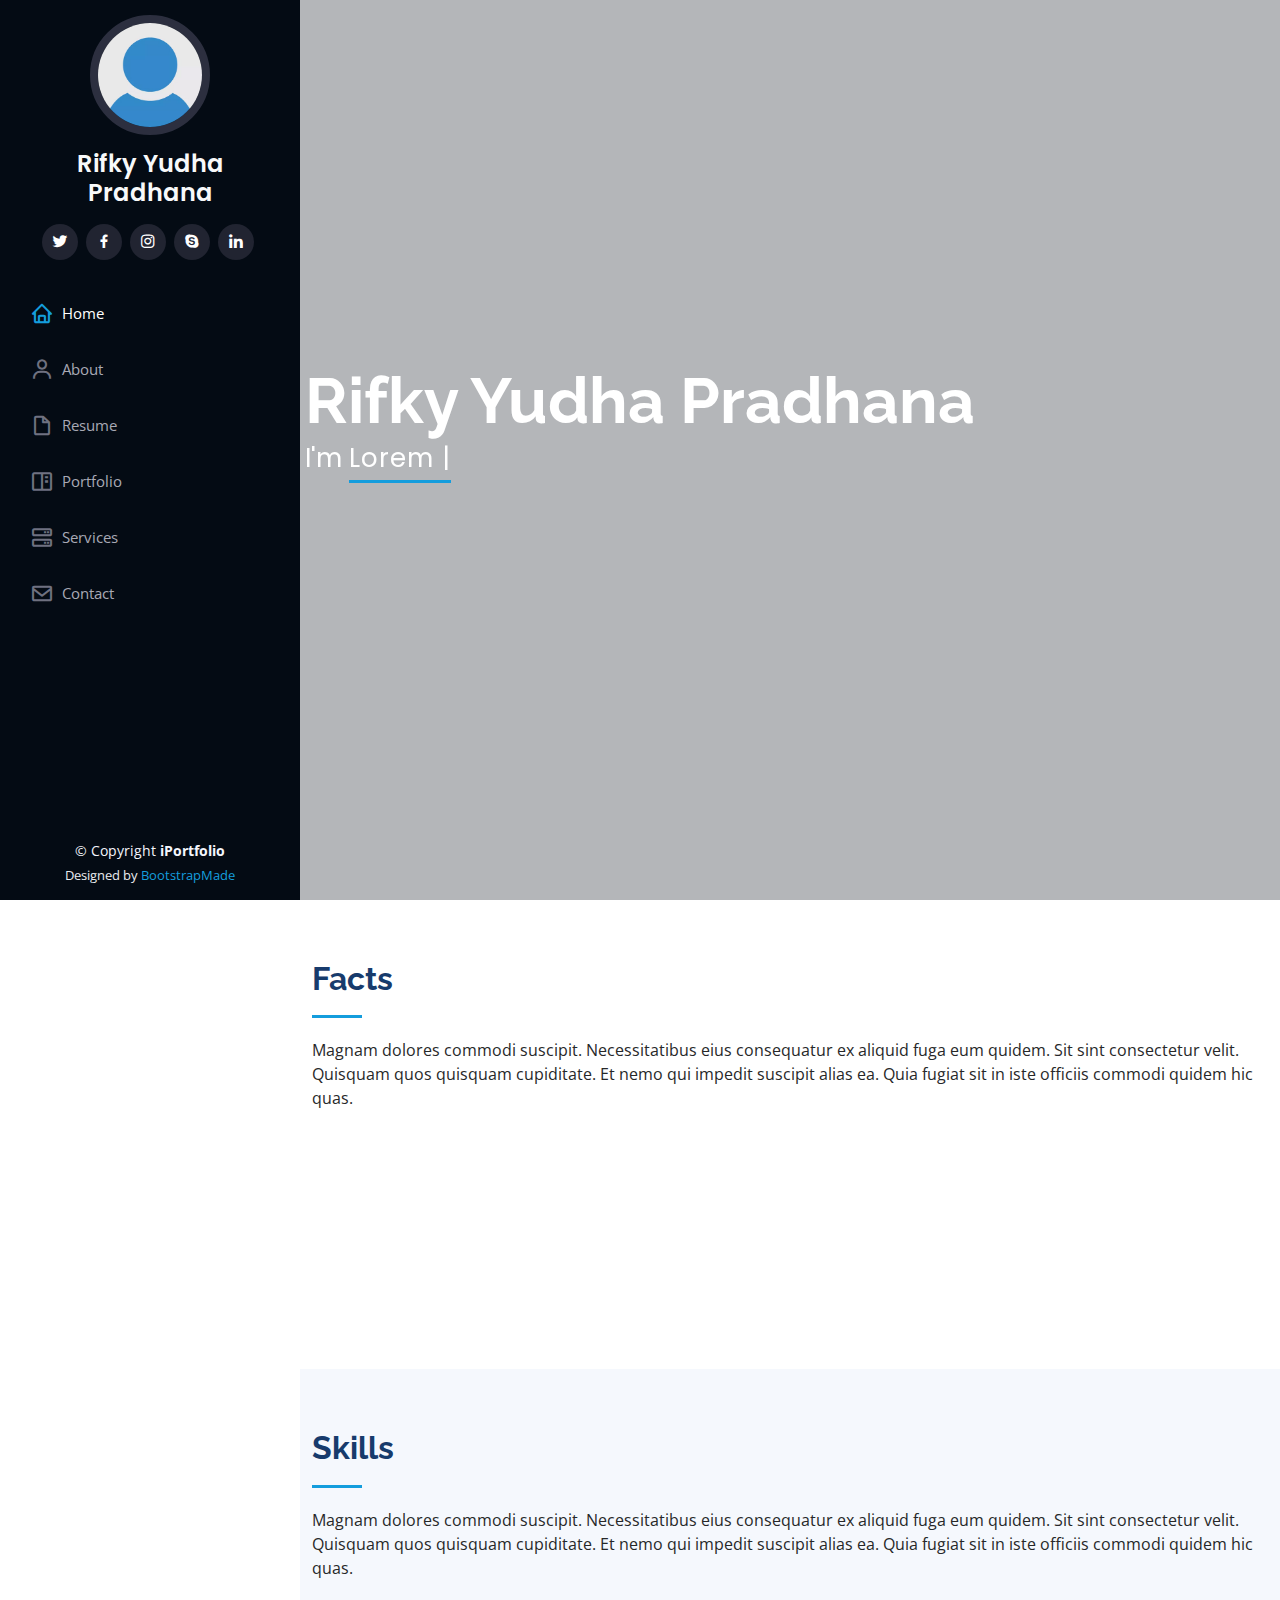
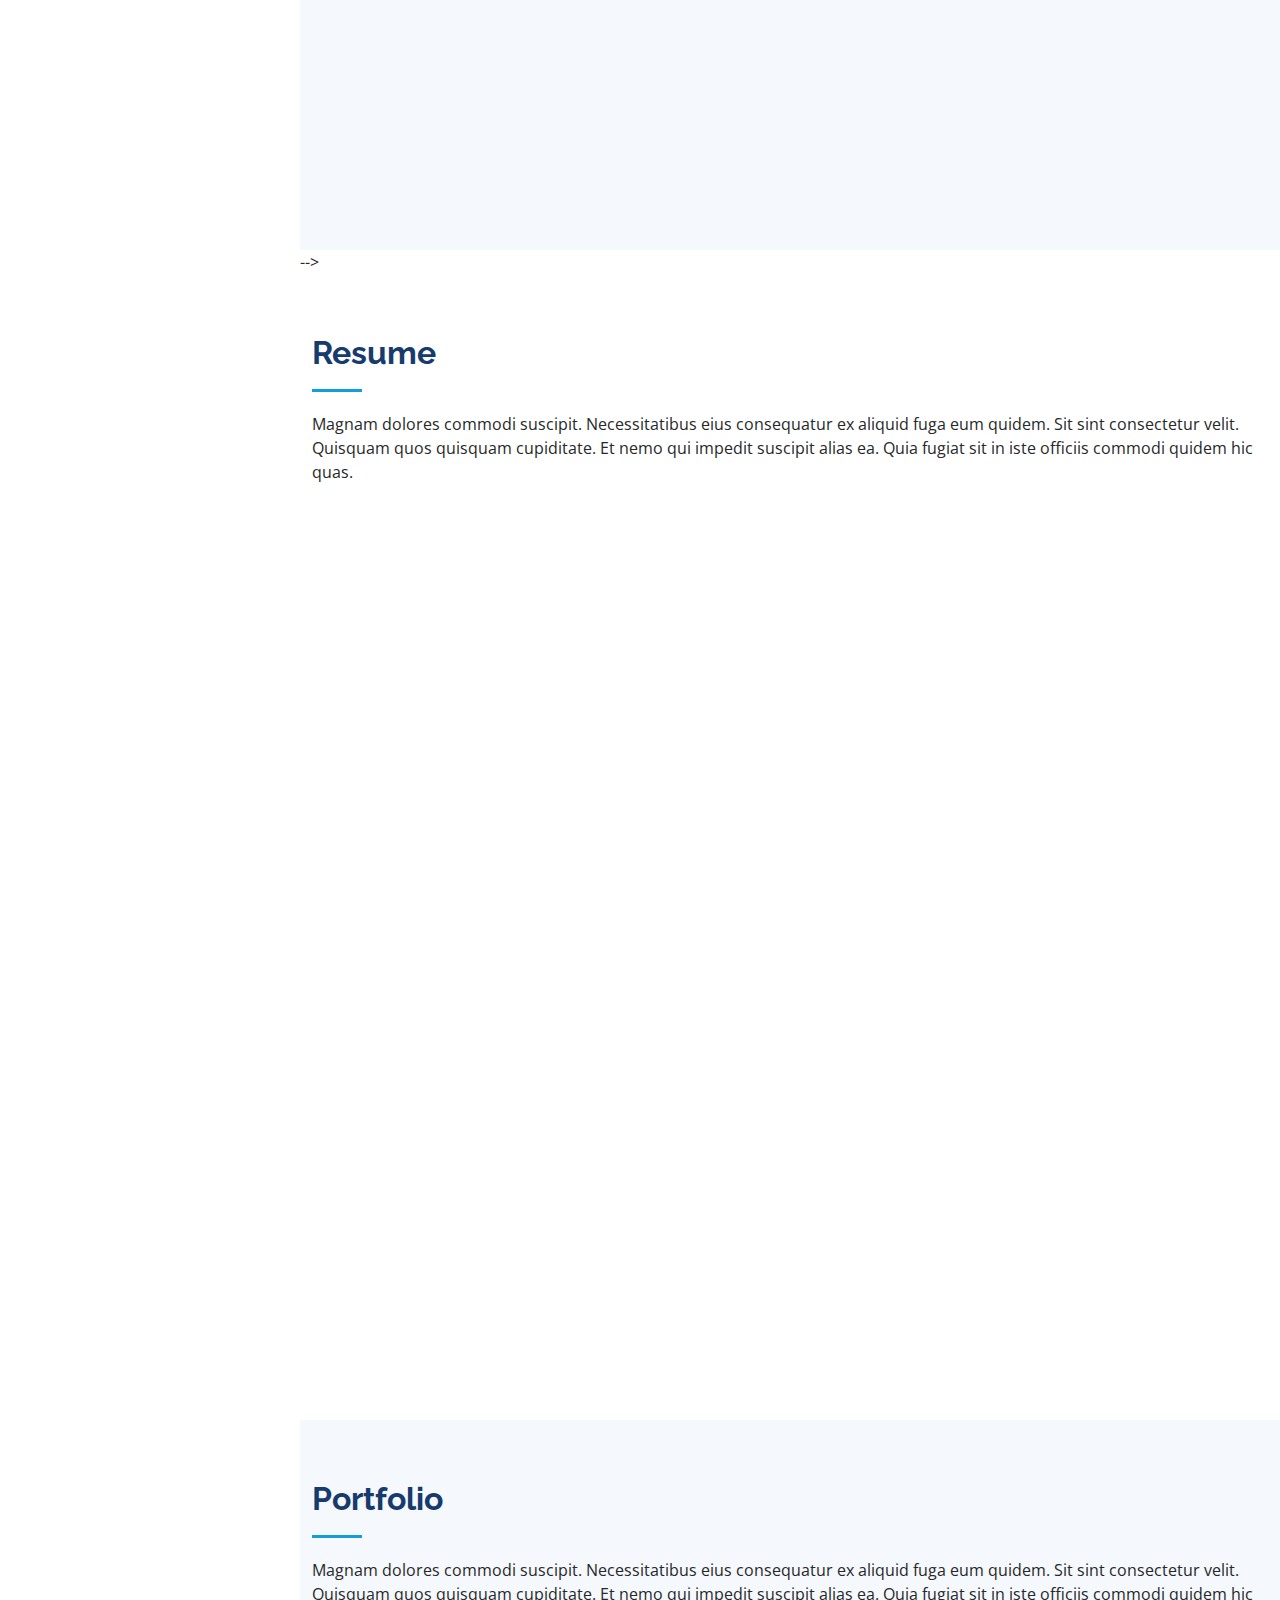
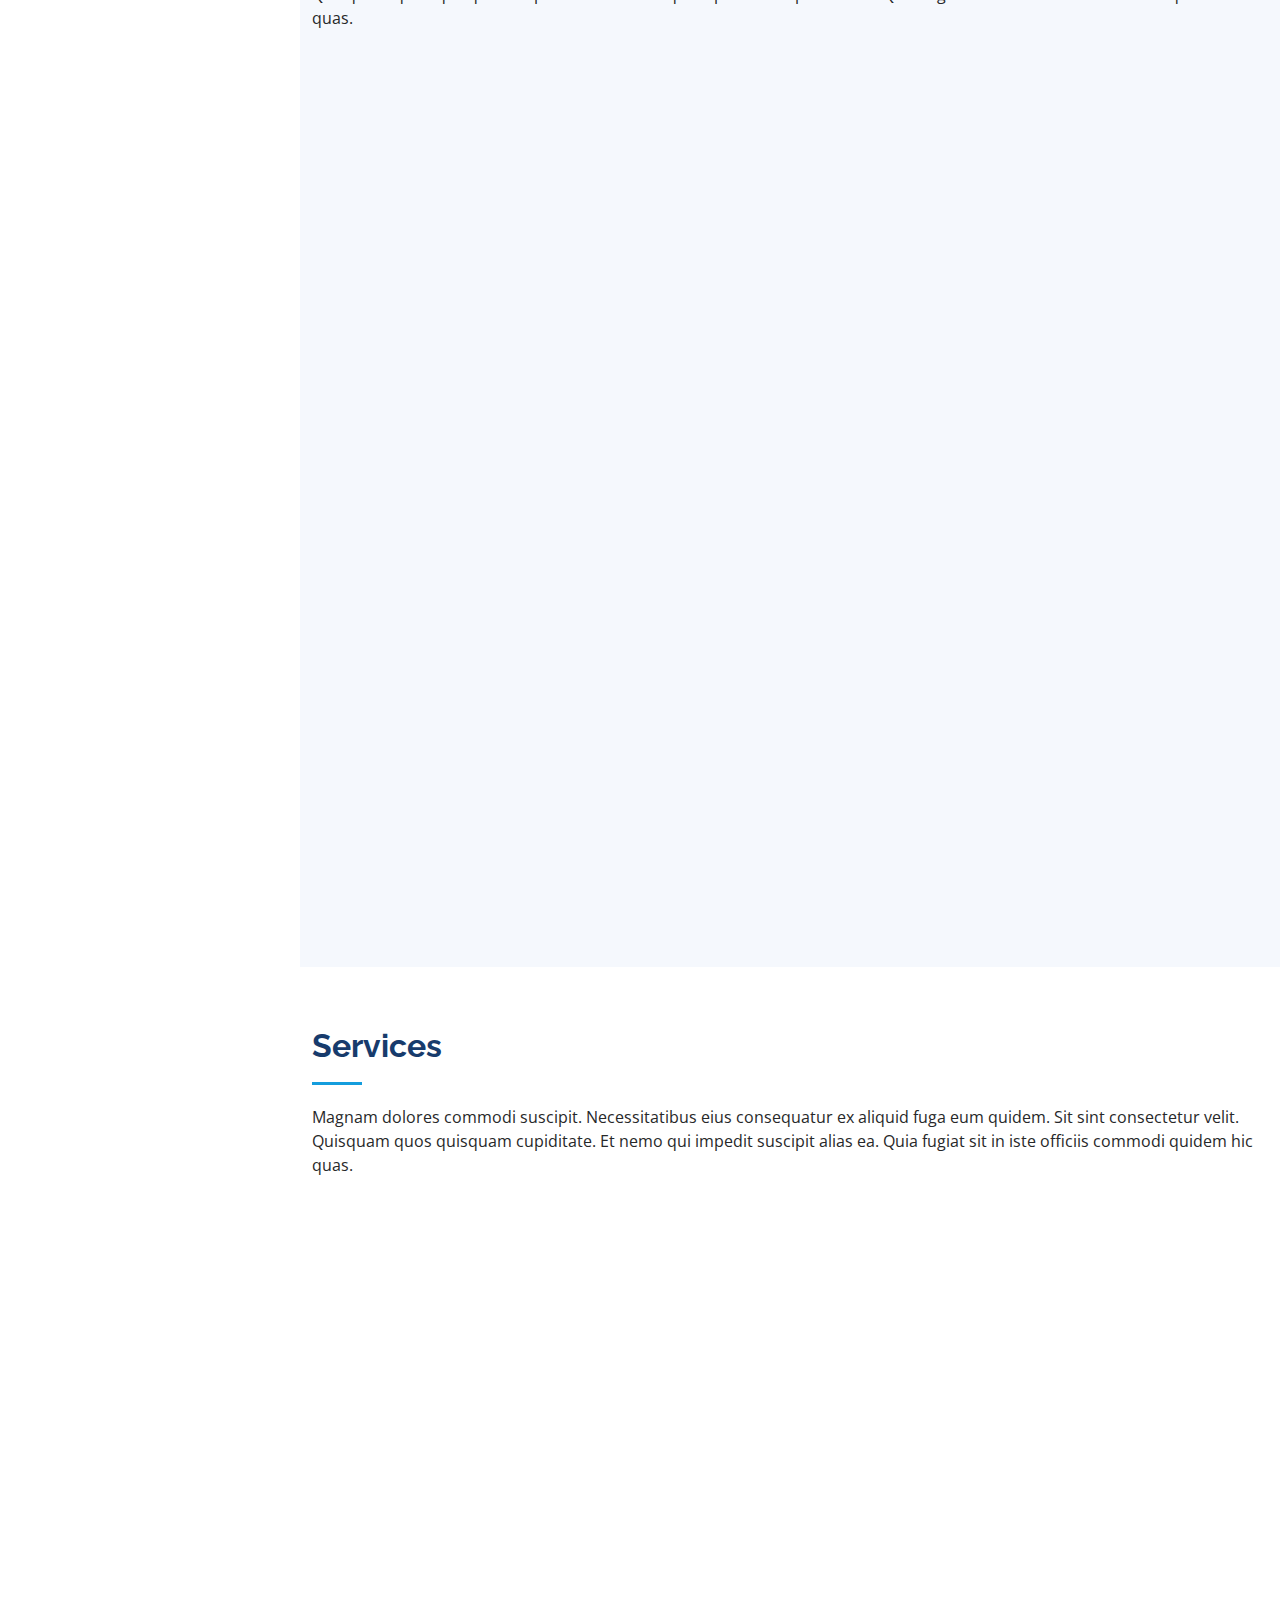
==== commit e70332cc: "Update deep.html" ====
--- a/deep.html
+++ b/deep.html
@@ -474,6 +474,7 @@
     </section><!-- End Services Section -->
 
     <!-- ======= Testimonials Section ======= -->
+    <!--
     <section id="testimonials" class="testimonials section-bg">
       <div class="container">
 
@@ -555,9 +556,12 @@
         </div>
 
       </div>
-    </section><!-- End Testimonials Section -->
+    </section>
+-->
+<!-- End Testimonials Section -->
 
     <!-- ======= Contact Section ======= -->
+<!--
     <section id="contact" class="contact">
       <div class="container">
 
@@ -625,7 +629,9 @@
         </div>
 
       </div>
-    </section><!-- End Contact Section -->
+    </section>
+-->
+<!-- End Contact Section -->
 
   </main><!-- End #main -->
 
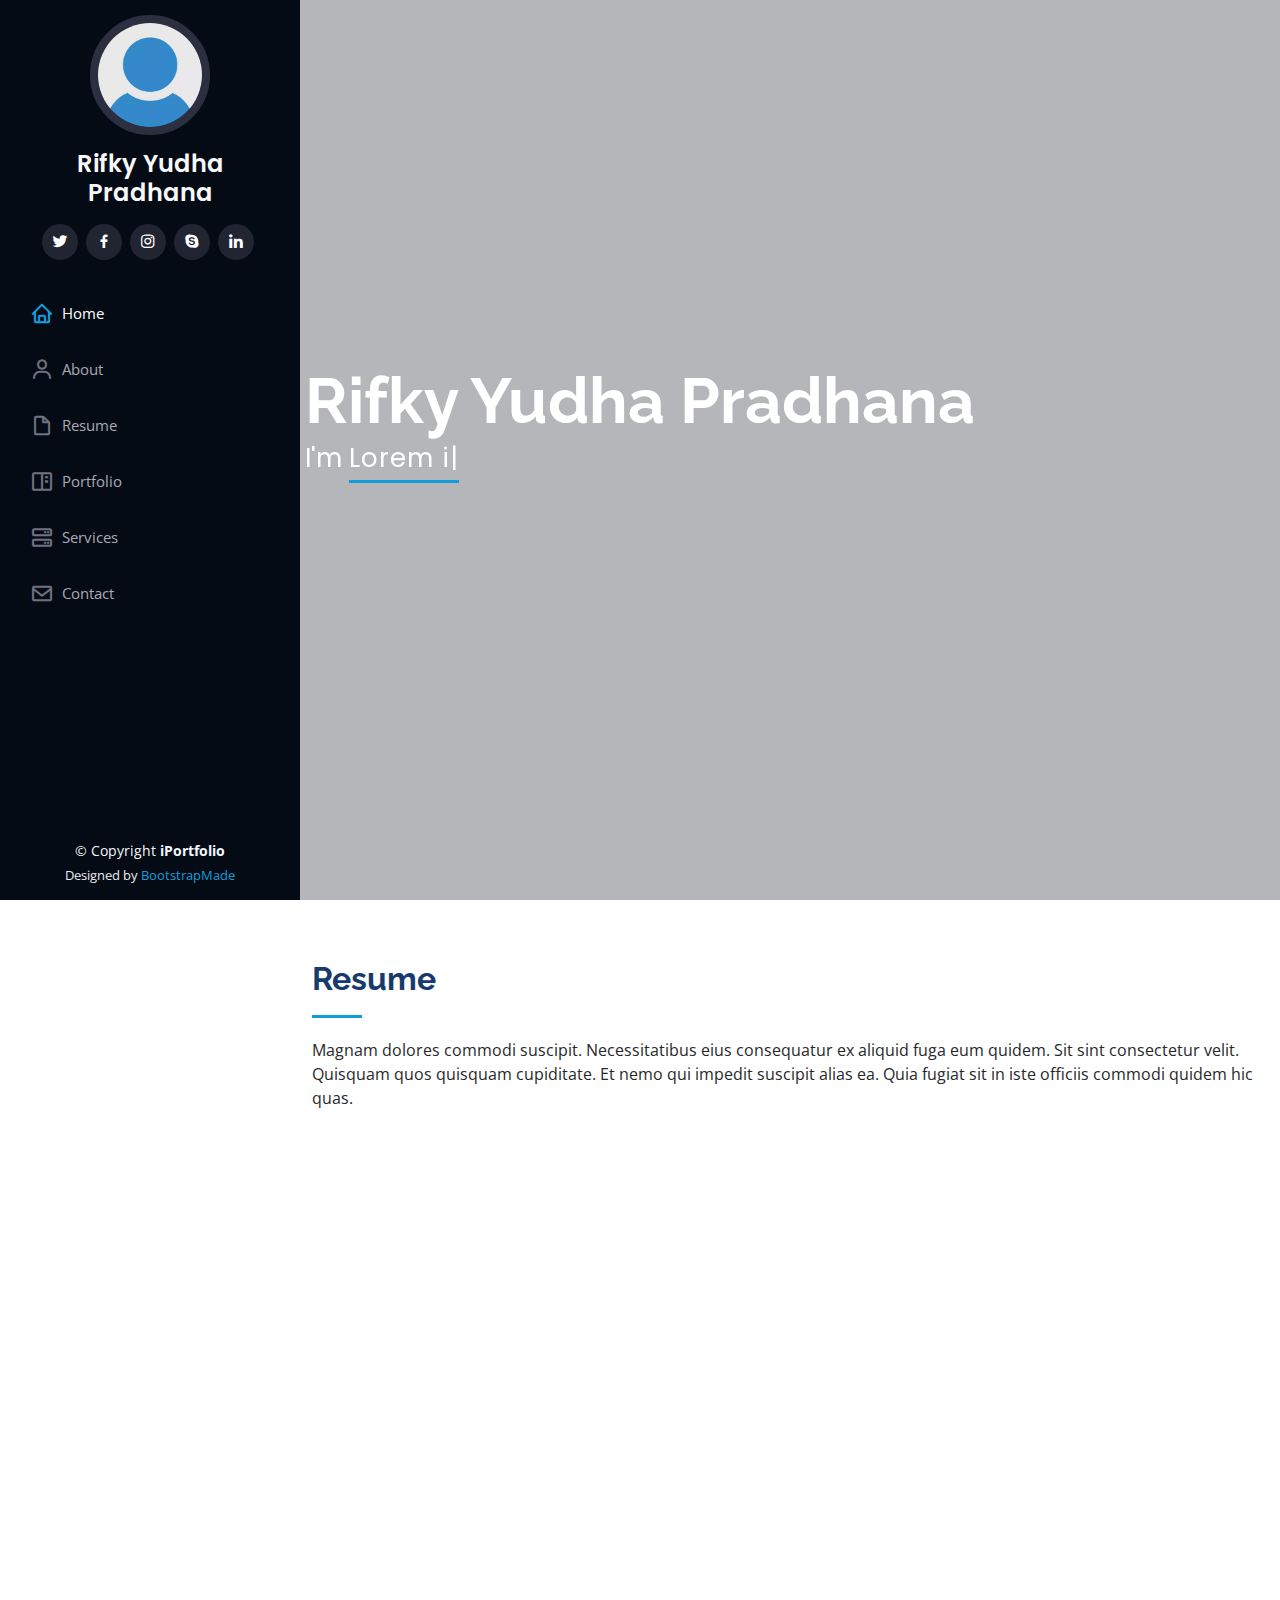
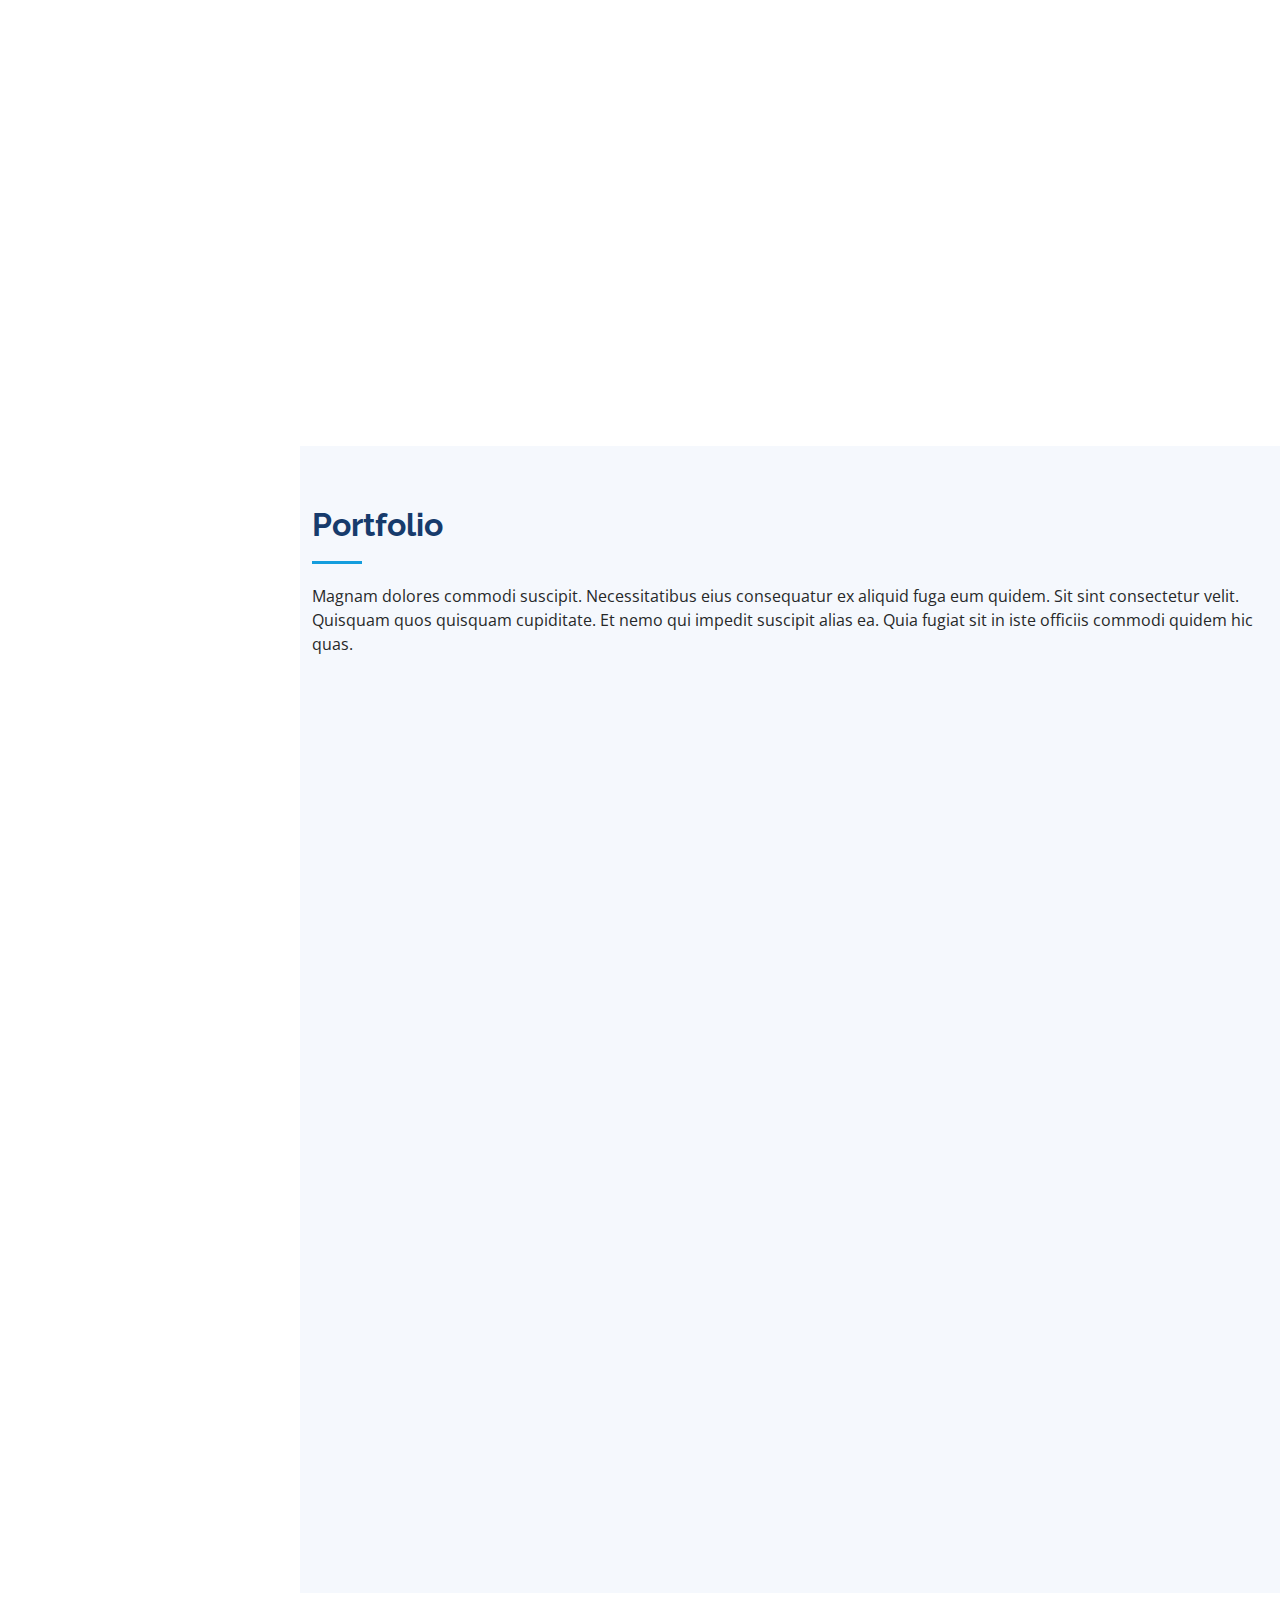
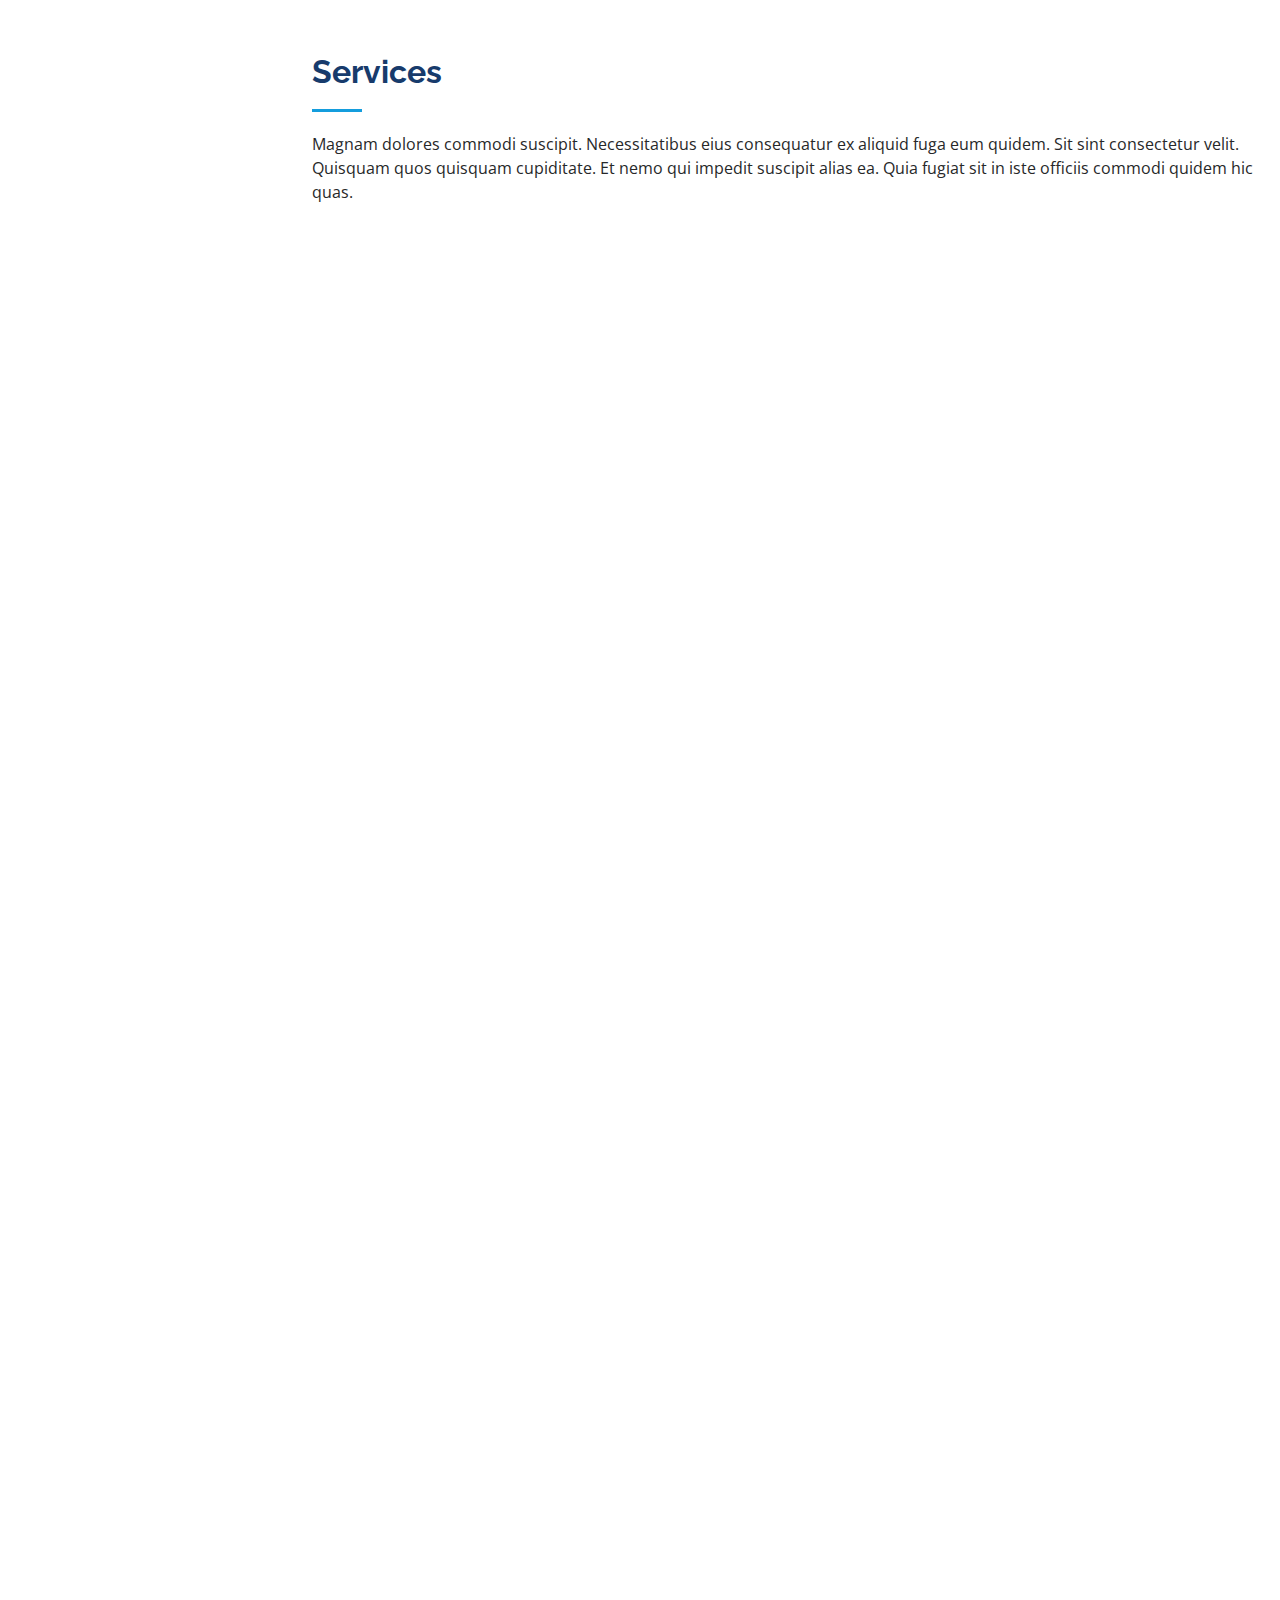
==== commit 89b6f176: "Update deep.html" ====
--- a/deep.html
+++ b/deep.html
@@ -129,6 +129,7 @@
 <!-- End About Section -->
 
     <!-- ======= Facts Section ======= -->
+    <!--
     <section id="facts" class="facts">
       <div class="container">
 
@@ -175,9 +176,11 @@
 
       </div>
     </section>
+    -->
 <!-- End Facts Section -->
 
     <!-- ======= Skills Section ======= -->
+    <!--
     <section id="skills" class="skills section-bg">
       <div class="container">
 
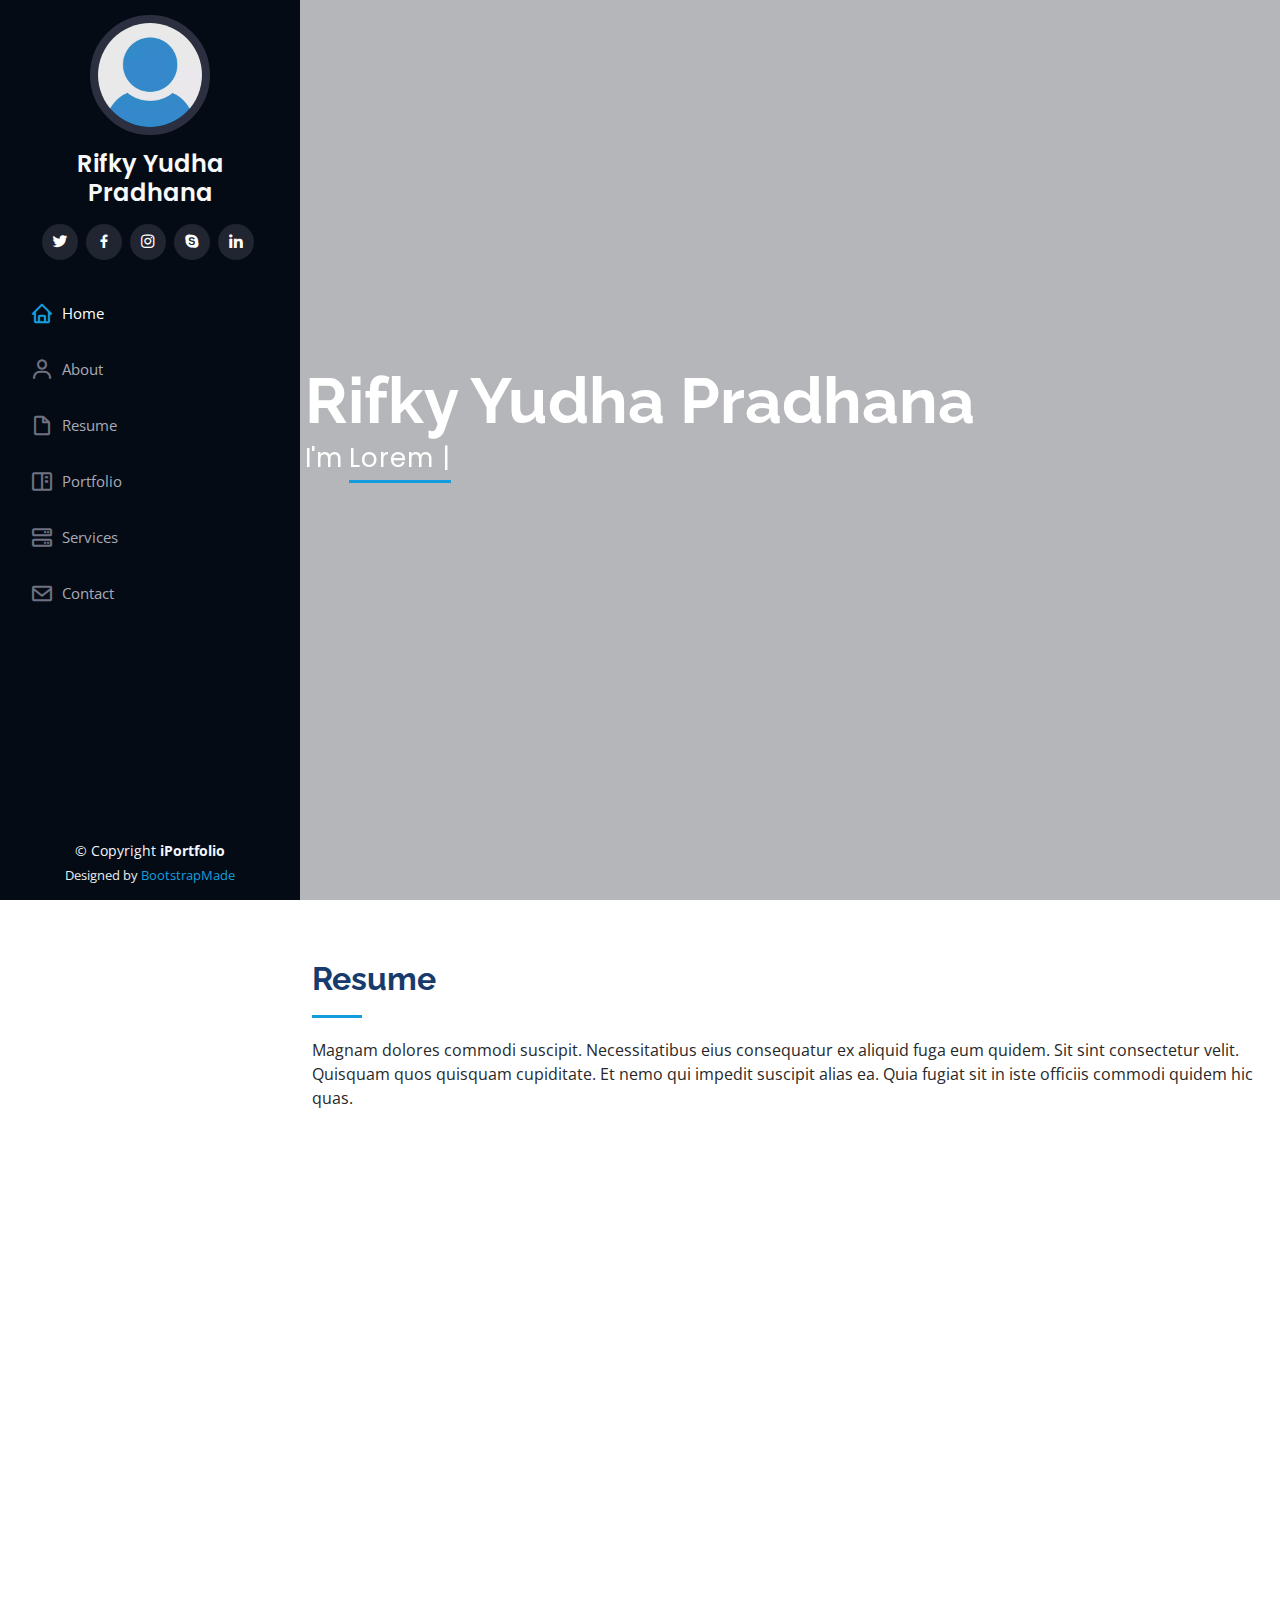
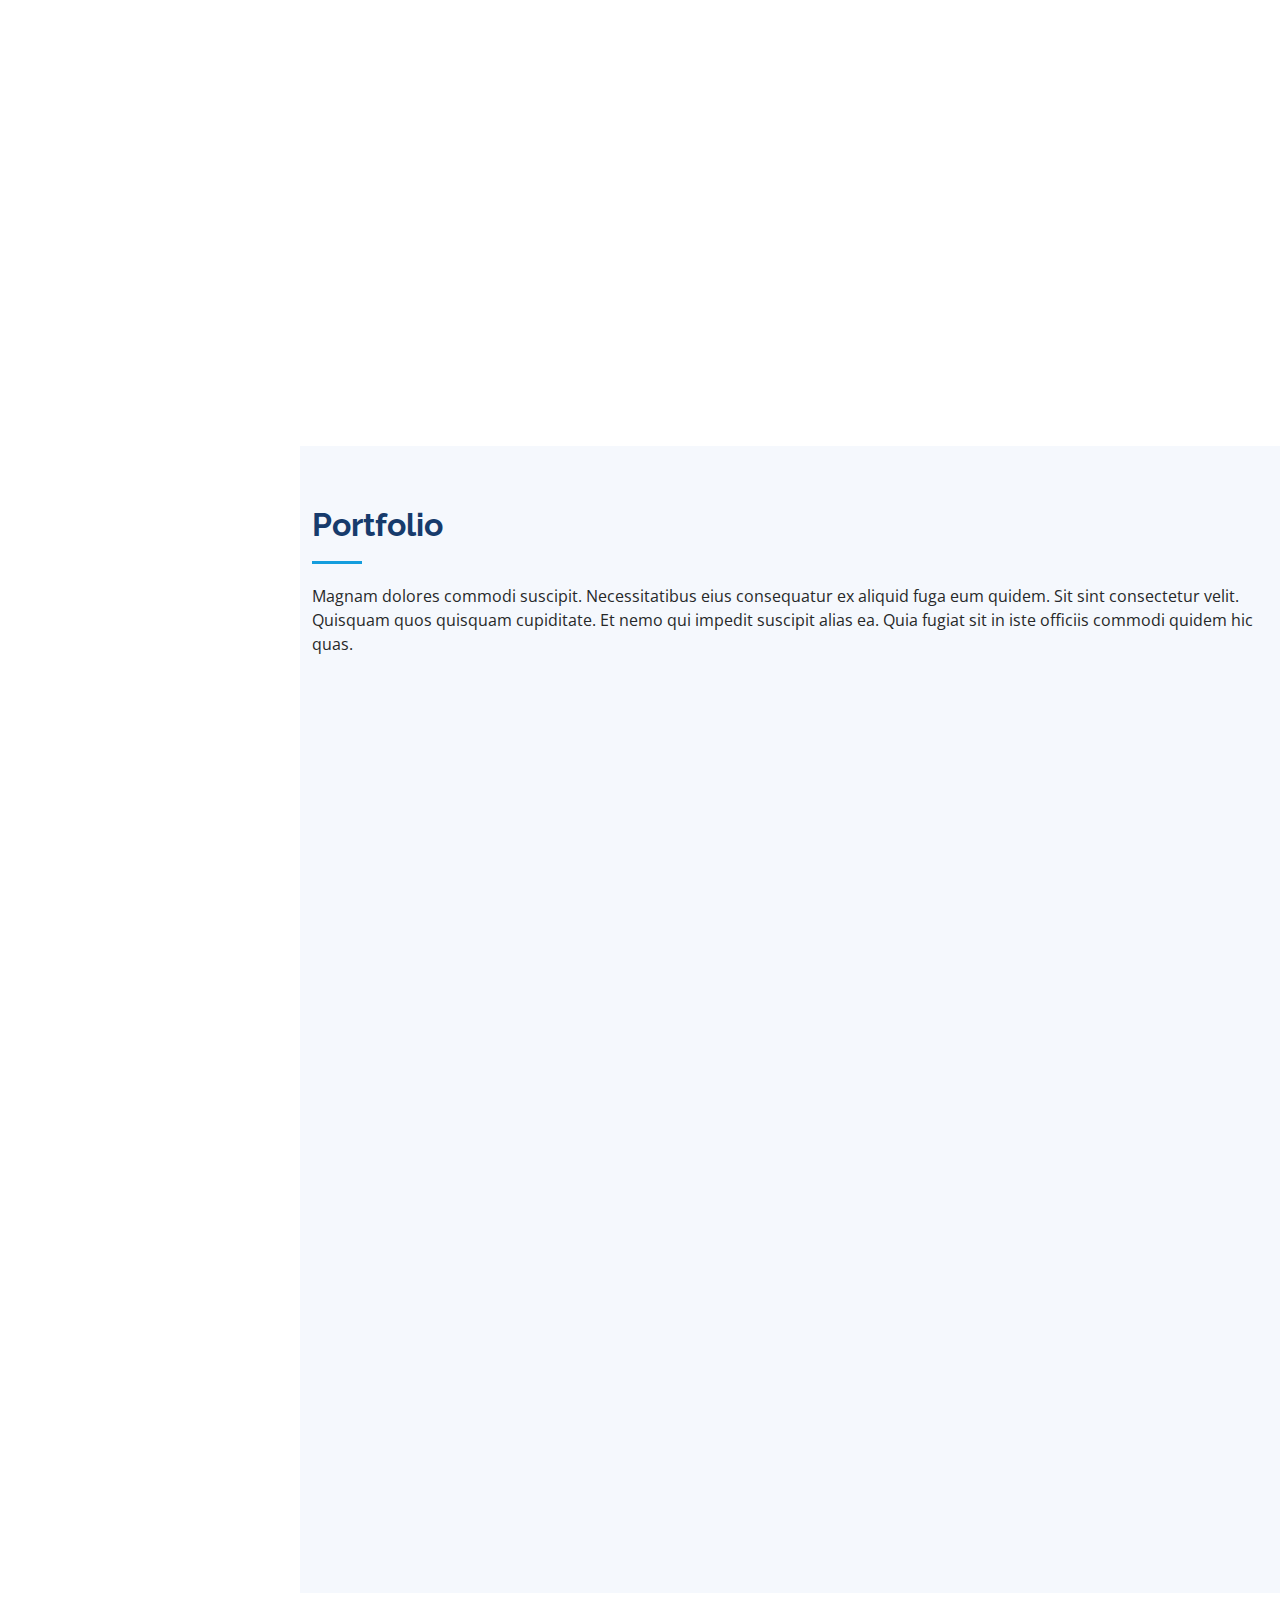
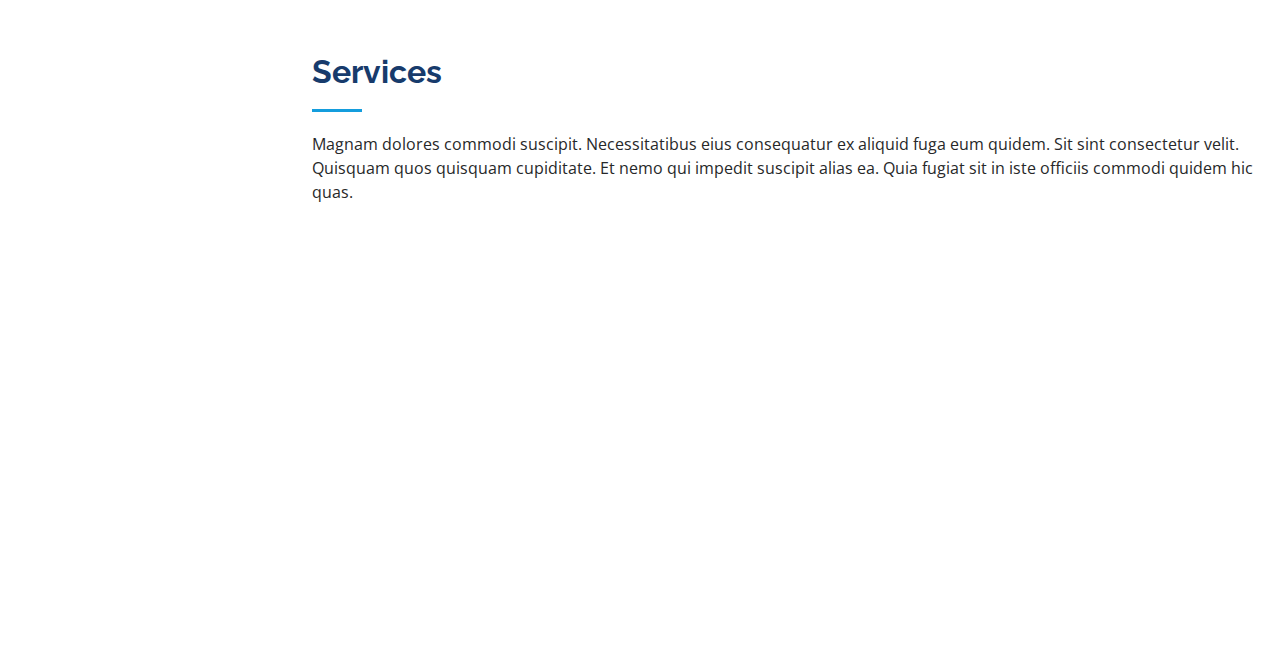
==== commit de63379e: "Update deep.html" ====
--- a/deep.html
+++ b/deep.html
@@ -476,93 +476,6 @@
       </div>
     </section><!-- End Services Section -->
 
-    <!-- ======= Testimonials Section ======= -->
-    <!--
-    <section id="testimonials" class="testimonials section-bg">
-      <div class="container">
-
-        <div class="section-title">
-          <h2>Testimonials</h2>
-          <p>Magnam dolores commodi suscipit. Necessitatibus eius consequatur ex aliquid fuga eum quidem. Sit sint consectetur velit. Quisquam quos quisquam cupiditate. Et nemo qui impedit suscipit alias ea. Quia fugiat sit in iste officiis commodi quidem hic quas.</p>
-        </div>
-
-        <div class="testimonials-slider swiper" data-aos="fade-up" data-aos-delay="100">
-          <div class="swiper-wrapper">
-
-            <div class="swiper-slide">
-              <div class="testimonial-item" data-aos="fade-up">
-                <p>
-                  <i class="bx bxs-quote-alt-left quote-icon-left"></i>
-                  Proin iaculis purus consequat sem cure digni ssim donec porttitora entum suscipit rhoncus. Accusantium quam, ultricies eget id, aliquam eget nibh et. Maecen aliquam, risus at semper.
-                  <i class="bx bxs-quote-alt-right quote-icon-right"></i>
-                </p>
-                <img src="assets/img/testimonials/testimonials-1.jpg" class="testimonial-img" alt="">
-                <h3>Saul Goodman</h3>
-                <h4>Ceo &amp; Founder</h4>
-              </div>
-            </div><!-- End testimonial item -->
-
-            <div class="swiper-slide">
-              <div class="testimonial-item" data-aos="fade-up" data-aos-delay="100">
-                <p>
-                  <i class="bx bxs-quote-alt-left quote-icon-left"></i>
-                  Export tempor illum tamen malis malis eram quae irure esse labore quem cillum quid cillum eram malis quorum velit fore eram velit sunt aliqua noster fugiat irure amet legam anim culpa.
-                  <i class="bx bxs-quote-alt-right quote-icon-right"></i>
-                </p>
-                <img src="assets/img/testimonials/testimonials-2.jpg" class="testimonial-img" alt="">
-                <h3>Sara Wilsson</h3>
-                <h4>Designer</h4>
-              </div>
-            </div><!-- End testimonial item -->
-
-            <div class="swiper-slide">
-              <div class="testimonial-item" data-aos="fade-up" data-aos-delay="200">
-                <p>
-                  <i class="bx bxs-quote-alt-left quote-icon-left"></i>
-                  Enim nisi quem export duis labore cillum quae magna enim sint quorum nulla quem veniam duis minim tempor labore quem eram duis noster aute amet eram fore quis sint minim.
-                  <i class="bx bxs-quote-alt-right quote-icon-right"></i>
-                </p>
-                <img src="assets/img/testimonials/testimonials-3.jpg" class="testimonial-img" alt="">
-                <h3>Jena Karlis</h3>
-                <h4>Store Owner</h4>
-              </div>
-            </div><!-- End testimonial item -->
-
-            <div class="swiper-slide">
-              <div class="testimonial-item" data-aos="fade-up" data-aos-delay="300">
-                <p>
-                  <i class="bx bxs-quote-alt-left quote-icon-left"></i>
-                  Fugiat enim eram quae cillum dolore dolor amet nulla culpa multos export minim fugiat minim velit minim dolor enim duis veniam ipsum anim magna sunt elit fore quem dolore labore illum veniam.
-                  <i class="bx bxs-quote-alt-right quote-icon-right"></i>
-                </p>
-                <img src="assets/img/testimonials/testimonials-4.jpg" class="testimonial-img" alt="">
-                <h3>Matt Brandon</h3>
-                <h4>Freelancer</h4>
-              </div>
-            </div><!-- End testimonial item -->
-
-            <div class="swiper-slide">
-              <div class="testimonial-item" data-aos="fade-up" data-aos-delay="400">
-                <p>
-                  <i class="bx bxs-quote-alt-left quote-icon-left"></i>
-                  Quis quorum aliqua sint quem legam fore sunt eram irure aliqua veniam tempor noster veniam enim culpa labore duis sunt culpa nulla illum cillum fugiat legam esse veniam culpa fore nisi cillum quid.
-                  <i class="bx bxs-quote-alt-right quote-icon-right"></i>
-                </p>
-                <img src="assets/img/testimonials/testimonials-5.jpg" class="testimonial-img" alt="">
-                <h3>John Larson</h3>
-                <h4>Entrepreneur</h4>
-              </div>
-            </div><!-- End testimonial item -->
-
-          </div>
-          <div class="swiper-pagination"></div>
-        </div>
-
-      </div>
-    </section>
--->
-<!-- End Testimonials Section -->
-
     <!-- ======= Contact Section ======= -->
 <!--
     <section id="contact" class="contact">
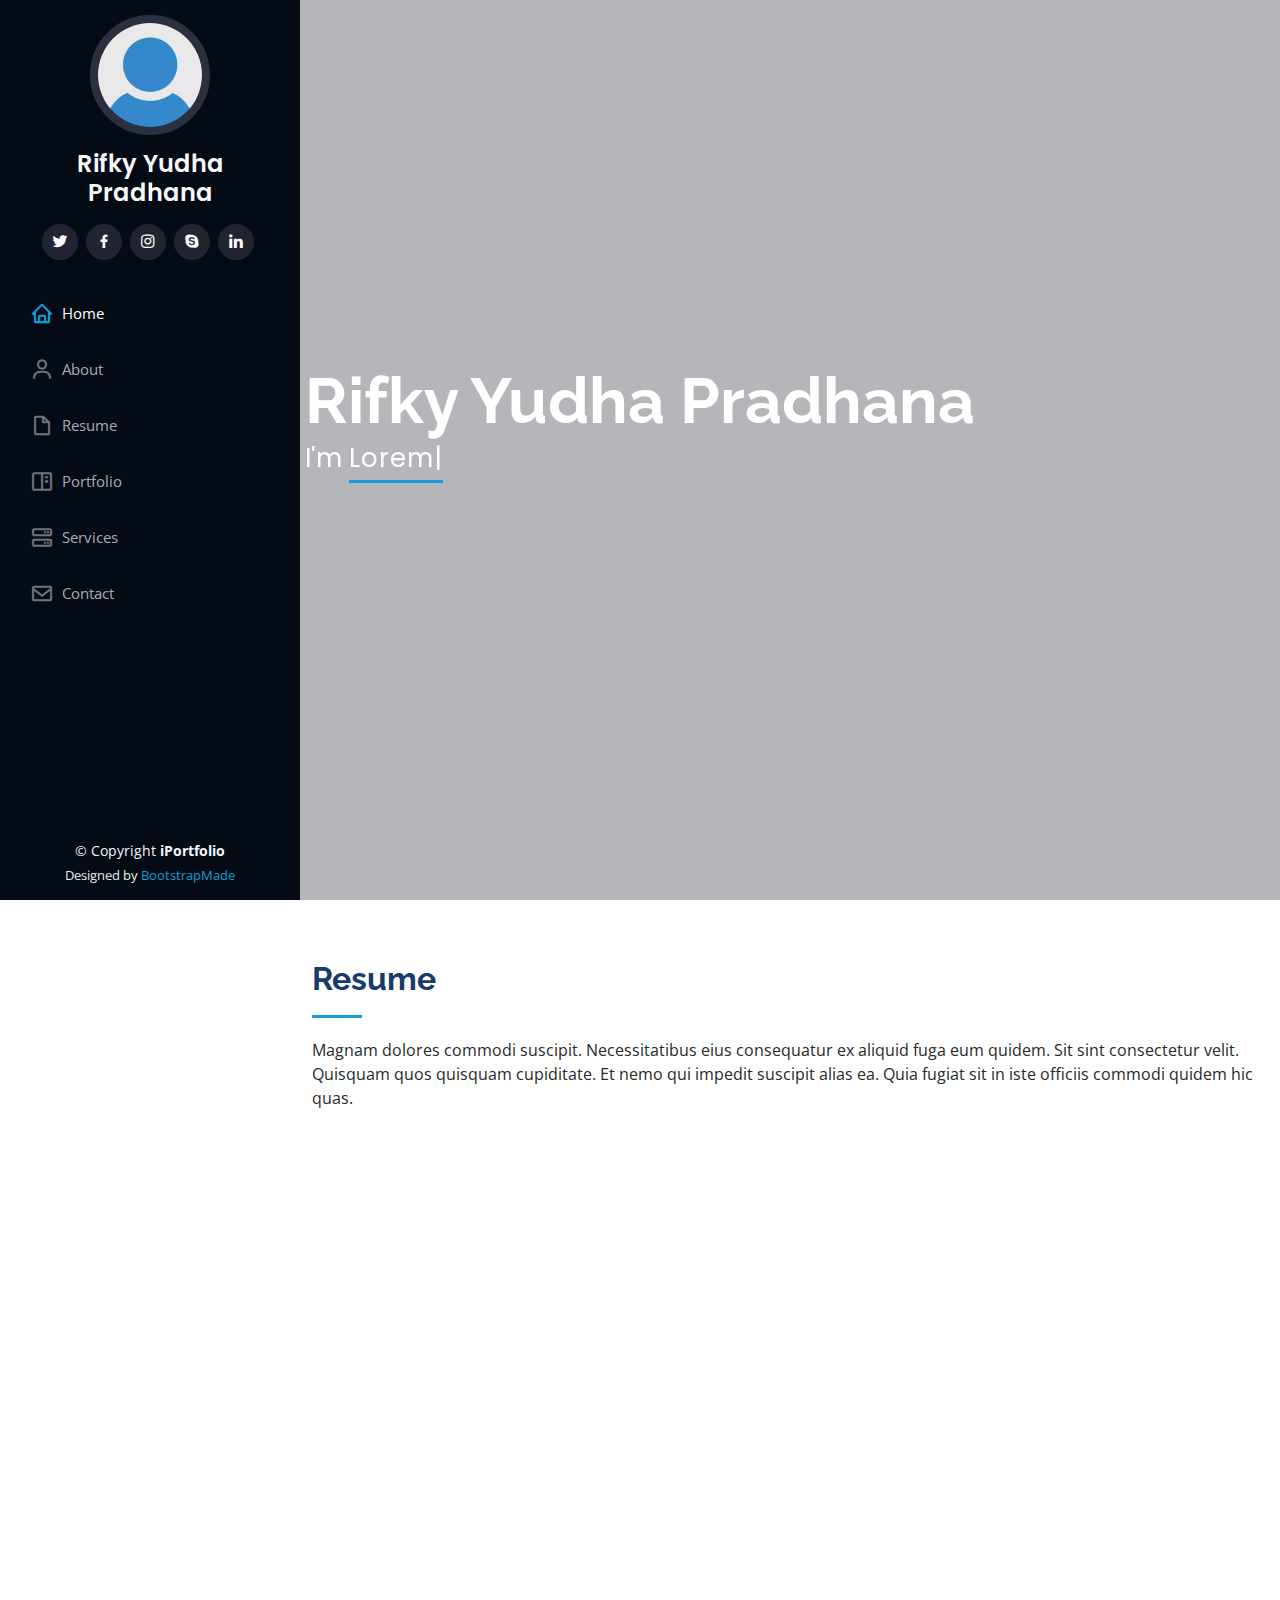
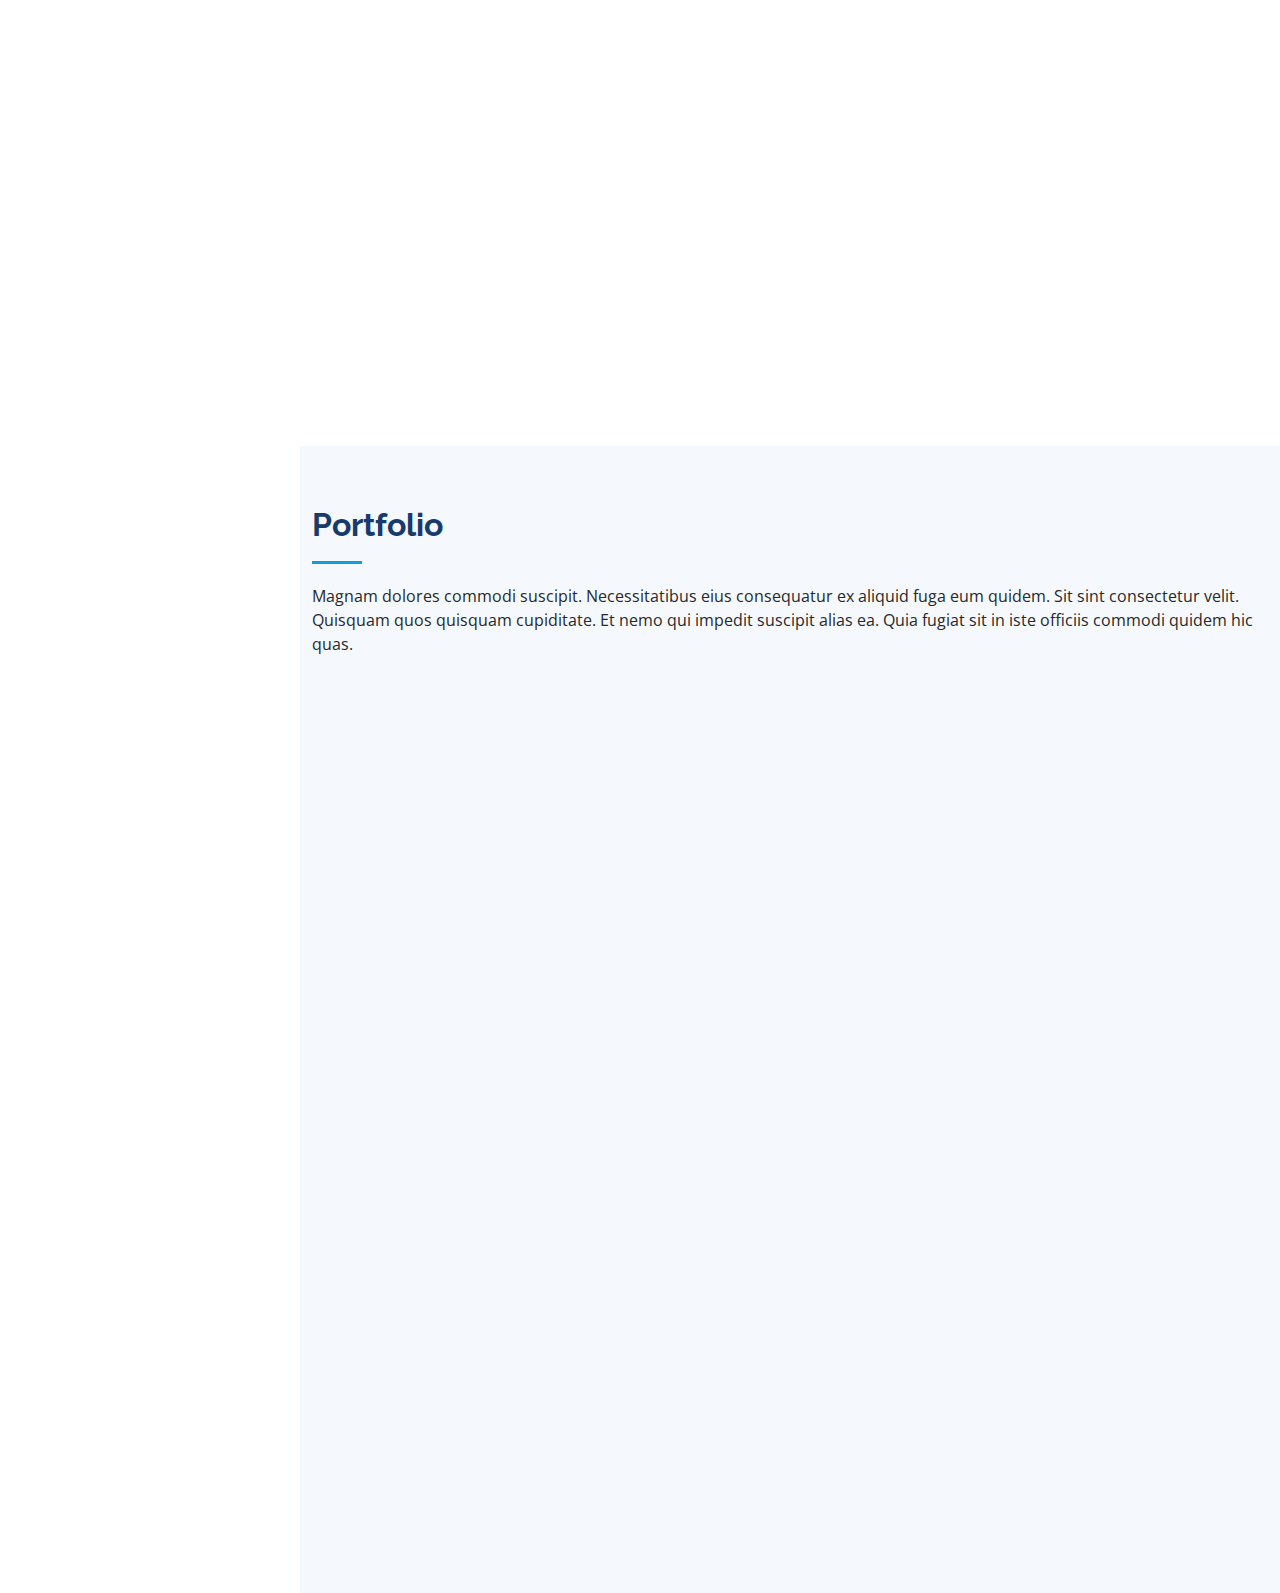
==== commit bb84e58d: "Update deep.html" ====
--- a/deep.html
+++ b/deep.html
@@ -432,6 +432,7 @@
     </section><!-- End Portfolio Section -->
 
     <!-- ======= Services Section ======= -->
+    <!--
     <section id="services" class="services">
       <div class="container">
 
@@ -474,7 +475,9 @@
         </div>
 
       </div>
-    </section><!-- End Services Section -->
+    </section>
+    -->
+    <!-- End Services Section -->
 
     <!-- ======= Contact Section ======= -->
 <!--
